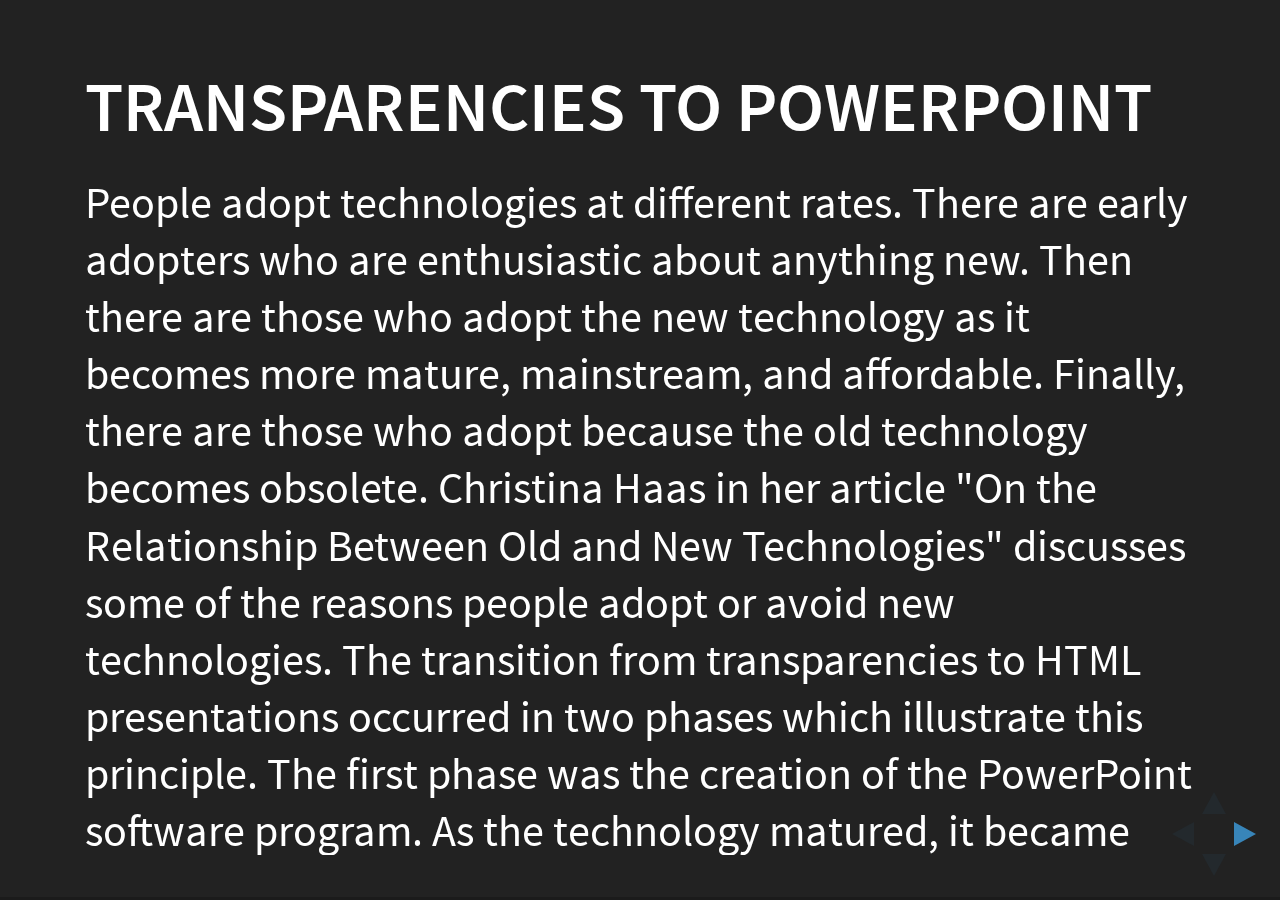
==== index.html @ 40921d2a "added images" ====
<!doctype html>
<html lang="en">

	<head>
		<meta charset="utf-8">

		<title>reveal.js – The HTML Presentation Framework</title>

		<meta name="description" content="A framework for easily creating beautiful presentations using HTML">
		<meta name="author" content="Hakim El Hattab">

		<meta name="apple-mobile-web-app-capable" content="yes">
		<meta name="apple-mobile-web-app-status-bar-style" content="black-translucent">

		<meta name="viewport" content="width=device-width, initial-scale=1.0, maximum-scale=1.0, user-scalable=no, minimal-ui">

		<link rel="stylesheet" href="css/reveal.css">
		<link rel="stylesheet" href="css/theme/black.css" id="theme">

		<!-- Code syntax highlighting -->
		<link rel="stylesheet" href="lib/css/zenburn.css">

		<!-- Printing and PDF exports -->
		<script>
			var link = document.createElement( 'link' );
			link.rel = 'stylesheet';
			link.type = 'text/css';
			link.href = window.location.search.match( /print-pdf/gi ) ? 'css/print/pdf.css' : 'css/print/paper.css';
			document.getElementsByTagName( 'head' )[0].appendChild( link );
		</script>

		<!--[if lt IE 9]>
		<script src="lib/js/html5shiv.js"></script>
		<![endif]-->
	</head>

	<body>

		<div class="reveal">

			<!-- Any section element inside of this container is displayed as a slide -->
			<div class="slides">
				<!-- <section>
					<h1>Reveal.js</h1>
					<h3>The HTML Presentation Framework</h3>
					<p>
						<small>Created by <a href="http://hakim.se">Hakim El Hattab</a> / <a href="http://twitter.com/hakimel">@hakimel</a></small>
					</p>
				</section> -->

				<section>
					<h2>Transparencies to PowerPoint</h2>
					
						<p>People adopt technologies at different rates. There are early adopters who are enthusiastic about anything new. Then there are those who adopt the new technology as it becomes more mature, mainstream, and affordable. Finally, there are those who adopt because the old technology becomes obsolete. Christina Haas in her article "On the Relationship Between Old and New Technologies" discusses some of the reasons people adopt or avoid new technologies. The transition from transparencies to HTML presentations occurred in two phases which illustrate this principle. The first phase was the creation of the PowerPoint software program. As the technology matured, it became possible to project slides directly from  a computer using PowerPoint. There have been arguments both for and against using direct projection of slides from a computer using PowerPoint. The second phase of the transition was the develpment of frameworks for creating presentations using HTML. Again, there are arguments both for and against using PowerPoint instead of HTML. This presentation will describe the two phases and address how maturity of technology  influenced how technology was created and adopted.</p>
				
				</section>
				<section>
					<h2>Maturity of Technology</h2>
					
					<p>Christina Haas’ view of transition of technology from old to new stresses that it is not a direct replacement. One of the reasons for this is that people adopt new technologies at different rates. Maturity of the technology is part of the reason for this. Two curves illustrate this point – the S-curve illustrates maturation of technology and the adoption bell curve represents when different groups of people adopt technology.  The two curves could be superimposed to illustrate that most people adopt the technology when it is more mature.</p>

					<p>Rajesh Kumar provides another definition of mature technology that relates maturity to how transparent it is. To him, transparency means that we use it without thinking about the how and why of its working. One example he uses is that of radio communication. During the 1890’s this was novel and astonishing. Today, we use it in cell phones, GPS, remote control (of TV’s and cars), and WiFi. The University’s wireless internet access would not exist without it, yet we don’t often think about the basis for why these work. As the technology becomes even more mature, we don’t even think of it as technology anymore – books and other printed media for example. Usability is an essential contributor to this type of transparency. If a technology is so difficult to use that only a few individuals within a select group are using it, it is not transparent and is still in the early stages of development.</p>
				</section>
				
				<!-- Example of nested vertical slides -->
				<section>
						<h2>Early Presentations</h2>
						<img src="assets\img\projector.jpg" alt="overhead projector" />
						<img src="assets\img\carousel.jpg" alt="slide carousel" />
						<p>In the 1870's, Jules Duboscq developed the overhead projector, then called a viewgraph (image on the left) (9). David E. Hansen patented the 35mm slide carousel in May of 1965 (image on the right)(3). Prior to PowerPoint, these were the instruments people used to show information in presentations. Overhead projectors use clear plastic transparencies as the media that contained the information. These are the size of an 8X10 inch piece of paper. The carousels used 35mm slides. Making these media for presentations was a tedious, costly, and time-consuming process. The process required giving a sketch to a secretary, the secretary typing it, photocopying it, and finally giving it to the presenters for modifications, corrections, and comments.  This continued until the presenters were satisfied or until they actually had to give the presentation (6).</p>	
					</section>
					<section>
						<p>At this time, presenters had little control over their presentations. To work around this problem, Robert Gaskins created a system that the presenters could use to make their own transparencies. His description of the system captures the exigence for a system to make overheads:</p>
							<p><blockquote cite=Robert Gaskins, Sweating Bullets: Notes About Inventing PowerPoint, April 2012>This system was so cumbersome to use that it almost amounted to an unplanned laboratory experiment in how painful you could make a presentation system and still have the lab animals clamor to use it.</blockquote></p>
					</section>
				<section>
					<h2>The Beginnings of PowerPoint</h2>
					<img src="\assets\img\PowerPoint_1.jpg" alt="FirstGetInfo" />
					<p>The early history of PowerPoint illustrates the importance of a supporting technology's maturity in development of new technology. Robert Gaskins wrote his first concept of PowerPoint in 1984 (6). He and his team never envisioned PowerPoint replacing transparencies and 35mm slides. Rather, they designed PowerPoint to fulfill the desire on the part of the presenters to make their own slides, notes, and handouts. Gaskins observed in a worldwide tour that the style of presentations was universal. Based on this observation, he counted the slides with a particular design and used this information to design the slide templates that are available in PowerPoint. The first version of PowerPoint was for the Macintosh because its graphical interface was much more mature than Windows (1). The first Get Info box from PowerPoint on a Macintosh is shown shown at the top of this slide. 				
					This version of PowerPoint took full advantage of all that the computer and its accessories offered. By today's standards, they did not offer much, but being able to design and create their own presentations was still a tremendous advantage to presenters. The technology for projecting directly from a computer to a screen did not exist yet, so the output from PowerPoint was shaped by the technology that was available. Only black and white (or green) monitors and printers were available, so PowerPoint 1.0 produced black and white slides that could be printed on black and white printers. The second version of PowerPoint offered color because monitors were now capable of it. This gave presenters the option to make color 35mm slides. The third version of PowerPoint was capable of video content, and the presentation could now be projected using laptops and video projectors.
					</p>
				</section>
				<section>
				<img src="assets\img\ppx.jpg" alt="PowerPoint_splash_screen" height="300" width="650" />
					<h2>Different Rates of Adoption</h2>
					<p>Even when technology to project directly from PowerPoint existed, not everyone adopted it with wholehearted enthusiasm. Cost was probably one reason for this. Now, laptops and PowerPoint are inexpensive enough that nearly everyone can afford them, but at the time the technology became available, much of the hardware and software required was still too expensive for individual use. Also, the money required to install video projectors in every conference room may have been prohibitive for some institutions. Another fact contributing to the slow adoption by some users was that it was  not necessary to have PowerPoint to make overheads for presentations. Laser printers, inkjet printers, word processors, and drawing programs were becoming more affordable and would allow most people to make the overhead transparencies that they needed for presentations. These presentations obviously did not have the fancy animations and layouts that PowerPoint provided, and they did not have the handouts and other parts of a presentation in the same software package, but they were functional. There are certainly advantages to PowerPoint. Having all the slides correctly ordered in PowerPoint on a laptop is one because transparencies can be easily lost or mixed up in use and transport. However, from a teacher/student standpoint, transparencies have their advantages. For one, they slow the presentation which could be an advantage to students. It is also possible to write on and erase a transparency so they can be reused and written on in real time. This can be an advantage if the screen blocks the whiteboard.  
					</p>
				</section>
			
				<section>
					<h2>Some Criticism</h2>
					<p>Now that PowerPoint is deeply ingrained in our culture, there has been some criticism of its use. Some of these criticisms have been put forward by Edward Tufte. He discusses how PowerPoint limits the amount of data that can be included on a PowerPoint slide. He believes this limits a user’s ability to do rigorous analysis and give intelligent technical presentations (12).
					</p>
				</section>

			
				<section>
					<h2>In Defense of PowerPoint</h2>
					<p>The Neilsen/Norman group wrote an excellent essay refuting Tufte's points (8). They do not believe that PowerPoint is to blame. Rather, the speaking and design skills of the presenter are weak. Tufte would argue that this is a result of the limitations inherent in the slide templates, and there may be truth to this statement. However, the design of the templates was based on presentations Robert Gaskins observed in his international tour. He took this tour at a time before PowerPoint, and given the amount of effort involved in creating these slides, the presenters would probably not have used such layouts if they were not effective. Perhaps those who have information should put more consideration into whether the best means to convey it is in a presentation or in a written report.</p>
				</section>
				<section>
					<h1>Alternatives to PowerPoint</h1>
					<p>Technology has matured and become less expensive, and few conference rooms continue to have overhead projectors, so PowerPoint or a PowerPoint alternative is now almost essential.</p>
				</section>

				<section>
					<h2>Free Offline Alternatives</h2>
					<p>People seek alternatives to PowerPoint for a variety of reasons. Seeking alternatives can be related to cost, a need for online collaboration, or just a desire not to contribute to the Microsoft monopoly. For reasons of cost and a desire not to use Microsoft products, there are offline alternatives - Impress in the LibreOffice suite is one (9). Impress in Apache's OpenOffice is another. These two are based on the same source code, but LibreOffice forked from OpenOffice. LibreOffice is getting more developer attention, so it has more new features. However, OpenOffice has better compatibility with Microsoft's products. These options have the advantage that they are free, and they offer many of the same features as PowerPoint.</p>
				</section>
				
				<section>
					<h2>HTML frameworks</h2>
					<p></p>
				</section>
		
				<section>
					<h2>References</h2>
		<ol>
		<li>http://archive.computerhistory.org/resources/access/text/2012/06/102745695-01-acc.pdf -BEGINNINGS OF POWERPOINT, A Personal Technical Story – Written by Dennis Austin
		<li>http://code.tutsplus.com/tutorials/how-to-create-presentation-slides-with-html-and-css--net-19870 Retrieved 2015-10-23.
		<li>"Combined slide projector and slide tray". Google.com/patents. Wikipedia retrieved 2014-02-07.</li>
		<li>http://www.design-is-fine.org/post/51584292886/hans-gugelot-kodak-diaprojektor-carousel-slide Retrieved 2015-10-23.</li>
		<li>http://www.faughnan.com/slides/readme.html Retrieved 2015-10-23.</li>
		<li>Gaskins, Robert. Sweating Bullets: Notes About Inventing PowerPoint, April 2012.</li>
		<li>https://getbootstrap.com/examples/jumbotron/ Retrieved 2015-10-23</li>
		<li>http://www.jnd.org/dn.mss/in_defense_of_powerp.html Retrieved 2015-10-23.</li>
		<li>https://www.libreoffice.org/</li>
		<li>"Overhead Projectors". National Museum of American History. Wikipedia retrieved 2015-01-07</li>
		<li>http://porterelectronics.com/3m-overhead-projector-9100-model/?gclid=CLKfmoro3MgCFRApaQodPUoKjQ Retrieved 2015-10-23.</li>
		<li>http://techcrunch.com/2015/02/04/bunkr-is-now-the-definitive-modern-presentation-tool-for-the-web/#.787op9:KtHW Retrieved 2015-10-25.</li>
		<li>Tufte, Edward R. The Cognitive Style of PowerPoint: Pitching Out Corrupts Within, November 2011. (Second printing, first was in 2006)</li>
		</ol>
				</section>
				


			</div>

		</div>

		<script src="lib/js/head.min.js"></script>
		<script src="js/reveal.js"></script>

		<script>

			// Full list of configuration options available at:
			// https://github.com/hakimel/reveal.js#configuration
			Reveal.initialize({
				controls: true,
				progress: true,
				history: true,
				center: true,

				transition: 'slide', // none/fade/slide/convex/concave/zoom

				// Optional reveal.js plugins
				dependencies: [
					{ src: 'lib/js/classList.js', condition: function() { return !document.body.classList; } },
					{ src: 'plugin/markdown/marked.js', condition: function() { return !!document.querySelector( '[data-markdown]' ); } },
					{ src: 'plugin/markdown/markdown.js', condition: function() { return !!document.querySelector( '[data-markdown]' ); } },
					{ src: 'plugin/highlight/highlight.js', async: true, callback: function() { hljs.initHighlightingOnLoad(); } },
					{ src: 'plugin/zoom-js/zoom.js', async: true },
					{ src: 'plugin/notes/notes.js', async: true }
				]
			});

		</script>

	</body>
</html>
---- css/reveal.css ----
/*!
 * reveal.js
 * http://lab.hakim.se/reveal-js
 * MIT licensed
 *
 * Copyright (C) 2015 Hakim El Hattab, http://hakim.se
 */
/*********************************************
 * RESET STYLES
 *********************************************/
html, body, .reveal div, .reveal span, .reveal applet, .reveal object, .reveal iframe,
.reveal h1, .reveal h2, .reveal h3, .reveal h4, .reveal h5, .reveal h6, .reveal p, .reveal blockquote, .reveal pre,
.reveal a, .reveal abbr, .reveal acronym, .reveal address, .reveal big, .reveal cite, .reveal code,
.reveal del, .reveal dfn, .reveal em, .reveal img, .reveal ins, .reveal kbd, .reveal q, .reveal s, .reveal samp,
.reveal small, .reveal strike, .reveal strong, .reveal sub, .reveal sup, .reveal tt, .reveal var,
.reveal b, .reveal u, .reveal center,
.reveal dl, .reveal dt, .reveal dd, .reveal ol, .reveal ul, .reveal li,
.reveal fieldset, .reveal form, .reveal label, .reveal legend,
.reveal table, .reveal caption, .reveal tbody, .reveal tfoot, .reveal thead, .reveal tr, .reveal th, .reveal td,
.reveal article, .reveal aside, .reveal canvas, .reveal details, .reveal embed,
.reveal figure, .reveal figcaption, .reveal footer, .reveal header, .reveal hgroup,
.reveal menu, .reveal nav, .reveal output, .reveal ruby, .reveal section, .reveal summary,
.reveal time, .reveal mark, .reveal audio, video {
  margin: 0;
  padding: 0;
  border: 0;
  font-size: 100%;
  font: inherit;
  vertical-align: baseline; }

.reveal article, .reveal aside, .reveal details, .reveal figcaption, .reveal figure,
.reveal footer, .reveal header, .reveal hgroup, .reveal menu, .reveal nav, .reveal section {
  display: block; }

/*********************************************
 * GLOBAL STYLES
 *********************************************/
html,
body {
  width: 100%;
  height: 100%;
  overflow: scroll; }

body {
  position: relative;
  line-height: 1.0;
  background-color: #fff;
  color: #000; }

html:-webkit-full-screen-ancestor {
  background-color: inherit; }

html:-moz-full-screen-ancestor {
  background-color: inherit; }
  
.entry-content ol li {list-style-position:inside;}

/*********************************************
 * VIEW FRAGMENTS
 *********************************************/
.reveal .slides section .fragment {
  opacity: 0;
  visibility: hidden;
  -webkit-transition: all 0.2s ease;
          transition: all 0.2s ease; }
  .reveal .slides section .fragment.visible {
    opacity: 1;
    visibility: visible; }

.reveal .slides section .fragment.grow {
  opacity: 1;
  visibility: visible; }
  .reveal .slides section .fragment.grow.visible {
    -webkit-transform: scale(1.3);
        -ms-transform: scale(1.3);
            transform: scale(1.3); }

.reveal .slides section .fragment.shrink {
  opacity: 1;
  visibility: visible; }
  .reveal .slides section .fragment.shrink.visible {
    -webkit-transform: scale(0.7);
        -ms-transform: scale(0.7);
            transform: scale(0.7); }

.reveal .slides section .fragment.zoom-in {
  -webkit-transform: scale(0.1);
      -ms-transform: scale(0.1);
          transform: scale(0.1); }
  .reveal .slides section .fragment.zoom-in.visible {
    -webkit-transform: none;
        -ms-transform: none;
            transform: none; }

.reveal .slides section .fragment.fade-out {
  opacity: 1;
  visibility: visible; }
  .reveal .slides section .fragment.fade-out.visible {
    opacity: 0;
    visibility: hidden; }

.reveal .slides section .fragment.semi-fade-out {
  opacity: 1;
  visibility: visible; }
  .reveal .slides section .fragment.semi-fade-out.visible {
    opacity: 0.5;
    visibility: visible; }

.reveal .slides section .fragment.strike {
  opacity: 1;
  visibility: visible; }
  .reveal .slides section .fragment.strike.visible {
    text-decoration: line-through; }

.reveal .slides section .fragment.current-visible {
  opacity: 0;
  visibility: hidden; }
  .reveal .slides section .fragment.current-visible.current-fragment {
    opacity: 1;
    visibility: visible; }

.reveal .slides section .fragment.highlight-red,
.reveal .slides section .fragment.highlight-current-red,
.reveal .slides section .fragment.highlight-green,
.reveal .slides section .fragment.highlight-current-green,
.reveal .slides section .fragment.highlight-blue,
.reveal .slides section .fragment.highlight-current-blue {
  opacity: 1;
  visibility: visible; }

.reveal .slides section .fragment.highlight-red.visible {
  color: #ff2c2d; }

.reveal .slides section .fragment.highlight-green.visible {
  color: #17ff2e; }

.reveal .slides section .fragment.highlight-blue.visible {
  color: #1b91ff; }

.reveal .slides section .fragment.highlight-current-red.current-fragment {
  color: #ff2c2d; }

.reveal .slides section .fragment.highlight-current-green.current-fragment {
  color: #17ff2e; }

.reveal .slides section .fragment.highlight-current-blue.current-fragment {
  color: #1b91ff; }

/*********************************************
 * DEFAULT ELEMENT STYLES
 *********************************************/
/* Fixes issue in Chrome where italic fonts did not appear when printing to PDF */
.reveal:after {
  content: '';
  font-style: italic; }

.reveal iframe {
  z-index: 1; }

/** Prevents layering issues in certain browser/transition combinations */
.reveal a {
  position: relative; }

.reveal .stretch {
  max-width: none;
  max-height: none; }

.reveal pre.stretch code {
  height: 100%;
  max-height: 100%;
  box-sizing: border-box; }

/*********************************************
 * CONTROLS
 *********************************************/
.reveal .controls {
  display: none;
  position: fixed;
  width: 110px;
  height: 110px;
  z-index: 30;
  right: 10px;
  bottom: 10px;
  -webkit-user-select: none; }

.reveal .controls button {
  padding: 0;
  position: absolute;
  opacity: 0.05;
  width: 0;
  height: 0;
  background-color: transparent;
  border: 12px solid transparent;
  -webkit-transform: scale(0.9999);
      -ms-transform: scale(0.9999);
          transform: scale(0.9999);
  -webkit-transition: all 0.2s ease;
          transition: all 0.2s ease;
  -webkit-appearance: none;
  -webkit-tap-highlight-color: transparent; }

.reveal .controls .enabled {
  opacity: 0.7;
  cursor: pointer; }

.reveal .controls .enabled:active {
  margin-top: 1px; }

.reveal .controls .navigate-left {
  top: 42px;
  border-right-width: 22px;
  border-right-color: #000; }

.reveal .controls .navigate-left.fragmented {
  opacity: 0.3; }

.reveal .controls .navigate-right {
  left: 74px;
  top: 42px;
  border-left-width: 22px;
  border-left-color: #000; }

.reveal .controls .navigate-right.fragmented {
  opacity: 0.3; }

.reveal .controls .navigate-up {
  left: 42px;
  border-bottom-width: 22px;
  border-bottom-color: #000; }

.reveal .controls .navigate-up.fragmented {
  opacity: 0.3; }

.reveal .controls .navigate-down {
  left: 42px;
  top: 74px;
  border-top-width: 22px;
  border-top-color: #000; }

.reveal .controls .navigate-down.fragmented {
  opacity: 0.3; }

/*********************************************
 * PROGRESS BAR
 *********************************************/
.reveal .progress {
  position: fixed;
  display: none;
  height: 3px;
  width: 100%;
  bottom: 0;
  left: 0;
  z-index: 10;
  background-color: rgba(0, 0, 0, 0.2); }

.reveal .progress:after {
  content: '';
  display: block;
  position: absolute;
  height: 20px;
  width: 100%;
  top: -20px; }

.reveal .progress span {
  display: block;
  height: 100%;
  width: 0px;
  background-color: #000;
  -webkit-transition: width 800ms cubic-bezier(0.26, 0.86, 0.44, 0.985);
          transition: width 800ms cubic-bezier(0.26, 0.86, 0.44, 0.985); }

/*********************************************
 * SLIDE NUMBER
 *********************************************/
.reveal .slide-number {
  position: fixed;
  display: block;
  right: 8px;
  bottom: 8px;
  z-index: 31;
  font-family: Helvetica, sans-serif;
  font-size: 12px;
  line-height: 1;
  color: #fff;
  background-color: rgba(0, 0, 0, 0.4);
  padding: 5px; }

.reveal .slide-number-delimiter {
  margin: 0 3px; }

/*********************************************
 * SLIDES
 *********************************************/
.reveal {
  position: relative;
  width: 100%;
  height: 100%;
  overflow: scroll;
  -ms-touch-action: none;
      touch-action: none; }

.reveal .slides {
  position: absolute;
  width: 100%;
  height: 100%;
  top: 0;
  right: 0;
  bottom: 0;
  left: 0;
  margin: auto;
  overflow: scroll;
  z-index: 1;
  text-align: left;
  -webkit-perspective: 300px;
          perspective: 300px;
  -webkit-perspective-origin: 50% 40%;
          perspective-origin: 50% 40%; }

.reveal .slides > section {
  -ms-perspective: 300px; }

.reveal .slides > section,
.reveal .slides > section > section {
  display: none;
  position: absolute;
  width: 100%;
  padding: 20px 0px;
  z-index: 10;
  -webkit-transform-style: preserve-3d;
          transform-style: preserve-3d;
  -webkit-transition: -webkit-transform-origin 800ms cubic-bezier(0.26, 0.86, 0.44, 0.985), -webkit-transform 800ms cubic-bezier(0.26, 0.86, 0.44, 0.985), visibility 800ms cubic-bezier(0.26, 0.86, 0.44, 0.985), opacity 800ms cubic-bezier(0.26, 0.86, 0.44, 0.985);
          transition: -ms-transform-origin 800ms cubic-bezier(0.26, 0.86, 0.44, 0.985), transform 800ms cubic-bezier(0.26, 0.86, 0.44, 0.985), visibility 800ms cubic-bezier(0.26, 0.86, 0.44, 0.985), opacity 800ms cubic-bezier(0.26, 0.86, 0.44, 0.985);
          transition: transform-origin 800ms cubic-bezier(0.26, 0.86, 0.44, 0.985), transform 800ms cubic-bezier(0.26, 0.86, 0.44, 0.985), visibility 800ms cubic-bezier(0.26, 0.86, 0.44, 0.985), opacity 800ms cubic-bezier(0.26, 0.86, 0.44, 0.985); }

/* Global transition speed settings */
.reveal[data-transition-speed="fast"] .slides section {
  -webkit-transition-duration: 400ms;
          transition-duration: 400ms; }

.reveal[data-transition-speed="slow"] .slides section {
  -webkit-transition-duration: 1200ms;
          transition-duration: 1200ms; }

/* Slide-specific transition speed overrides */
.reveal .slides section[data-transition-speed="fast"] {
  -webkit-transition-duration: 400ms;
          transition-duration: 400ms; }

.reveal .slides section[data-transition-speed="slow"] {
  -webkit-transition-duration: 1200ms;
          transition-duration: 1200ms; }

.reveal .slides > section.stack {
  padding-top: 0;
  padding-bottom: 0; }

.reveal .slides > section.present,
.reveal .slides > section > section.present {
  display: block;
  z-index: 11;
  opacity: 1; }

.reveal.center,
.reveal.center .slides,
.reveal.center .slides section {
  min-height: 0 !important; }

/* Don't allow interaction with invisible slides */
.reveal .slides > section.future,
.reveal .slides > section > section.future,
.reveal .slides > section.past,
.reveal .slides > section > section.past {
  pointer-events: none; }

.reveal.overview .slides > section,
.reveal.overview .slides > section > section {
  pointer-events: auto; }

.reveal .slides > section.past,
.reveal .slides > section.future,
.reveal .slides > section > section.past,
.reveal .slides > section > section.future {
  opacity: 0; }

/*********************************************
 * Mixins for readability of transitions
 *********************************************/
/*********************************************
 * SLIDE TRANSITION
 * Aliased 'linear' for backwards compatibility
 *********************************************/
.reveal.slide section {
  -webkit-backface-visibility: hidden;
          backface-visibility: hidden; }

.reveal .slides > section[data-transition=slide].past,
.reveal .slides > section[data-transition~=slide-out].past,
.reveal.slide .slides > section:not([data-transition]).past {
  -webkit-transform: translate(-150%, 0);
      -ms-transform: translate(-150%, 0);
          transform: translate(-150%, 0); }

.reveal .slides > section[data-transition=slide].future,
.reveal .slides > section[data-transition~=slide-in].future,
.reveal.slide .slides > section:not([data-transition]).future {
  -webkit-transform: translate(150%, 0);
      -ms-transform: translate(150%, 0);
          transform: translate(150%, 0); }

.reveal .slides > section > section[data-transition=slide].past,
.reveal .slides > section > section[data-transition~=slide-out].past,
.reveal.slide .slides > section > section:not([data-transition]).past {
  -webkit-transform: translate(0, -150%);
      -ms-transform: translate(0, -150%);
          transform: translate(0, -150%); }

.reveal .slides > section > section[data-transition=slide].future,
.reveal .slides > section > section[data-transition~=slide-in].future,
.reveal.slide .slides > section > section:not([data-transition]).future {
  -webkit-transform: translate(0, 150%);
      -ms-transform: translate(0, 150%);
          transform: translate(0, 150%); }

.reveal.linear section {
  -webkit-backface-visibility: hidden;
          backface-visibility: hidden; }

.reveal .slides > section[data-transition=linear].past,
.reveal .slides > section[data-transition~=linear-out].past,
.reveal.linear .slides > section:not([data-transition]).past {
  -webkit-transform: translate(-150%, 0);
      -ms-transform: translate(-150%, 0);
          transform: translate(-150%, 0); }

.reveal .slides > section[data-transition=linear].future,
.reveal .slides > section[data-transition~=linear-in].future,
.reveal.linear .slides > section:not([data-transition]).future {
  -webkit-transform: translate(150%, 0);
      -ms-transform: translate(150%, 0);
          transform: translate(150%, 0); }

.reveal .slides > section > section[data-transition=linear].past,
.reveal .slides > section > section[data-transition~=linear-out].past,
.reveal.linear .slides > section > section:not([data-transition]).past {
  -webkit-transform: translate(0, -150%);
      -ms-transform: translate(0, -150%);
          transform: translate(0, -150%); }

.reveal .slides > section > section[data-transition=linear].future,
.reveal .slides > section > section[data-transition~=linear-in].future,
.reveal.linear .slides > section > section:not([data-transition]).future {
  -webkit-transform: translate(0, 150%);
      -ms-transform: translate(0, 150%);
          transform: translate(0, 150%); }

/*********************************************
 * CONVEX TRANSITION
 * Aliased 'default' for backwards compatibility
 *********************************************/
.reveal .slides > section[data-transition=default].past,
.reveal .slides > section[data-transition~=default-out].past,
.reveal.default .slides > section:not([data-transition]).past {
  -webkit-transform: translate3d(-100%, 0, 0) rotateY(-90deg) translate3d(-100%, 0, 0);
          transform: translate3d(-100%, 0, 0) rotateY(-90deg) translate3d(-100%, 0, 0); }

.reveal .slides > section[data-transition=default].future,
.reveal .slides > section[data-transition~=default-in].future,
.reveal.default .slides > section:not([data-transition]).future {
  -webkit-transform: translate3d(100%, 0, 0) rotateY(90deg) translate3d(100%, 0, 0);
          transform: translate3d(100%, 0, 0) rotateY(90deg) translate3d(100%, 0, 0); }

.reveal .slides > section > section[data-transition=default].past,
.reveal .slides > section > section[data-transition~=default-out].past,
.reveal.default .slides > section > section:not([data-transition]).past {
  -webkit-transform: translate3d(0, -300px, 0) rotateX(70deg) translate3d(0, -300px, 0);
          transform: translate3d(0, -300px, 0) rotateX(70deg) translate3d(0, -300px, 0); }

.reveal .slides > section > section[data-transition=default].future,
.reveal .slides > section > section[data-transition~=default-in].future,
.reveal.default .slides > section > section:not([data-transition]).future {
  -webkit-transform: translate3d(0, 300px, 0) rotateX(-70deg) translate3d(0, 300px, 0);
          transform: translate3d(0, 300px, 0) rotateX(-70deg) translate3d(0, 300px, 0); }

.reveal .slides > section[data-transition=convex].past,
.reveal .slides > section[data-transition~=convex-out].past,
.reveal.convex .slides > section:not([data-transition]).past {
  -webkit-transform: translate3d(-100%, 0, 0) rotateY(-90deg) translate3d(-100%, 0, 0);
          transform: translate3d(-100%, 0, 0) rotateY(-90deg) translate3d(-100%, 0, 0); }

.reveal .slides > section[data-transition=convex].future,
.reveal .slides > section[data-transition~=convex-in].future,
.reveal.convex .slides > section:not([data-transition]).future {
  -webkit-transform: translate3d(100%, 0, 0) rotateY(90deg) translate3d(100%, 0, 0);
          transform: translate3d(100%, 0, 0) rotateY(90deg) translate3d(100%, 0, 0); }

.reveal .slides > section > section[data-transition=convex].past,
.reveal .slides > section > section[data-transition~=convex-out].past,
.reveal.convex .slides > section > section:not([data-transition]).past {
  -webkit-transform: translate3d(0, -300px, 0) rotateX(70deg) translate3d(0, -300px, 0);
          transform: translate3d(0, -300px, 0) rotateX(70deg) translate3d(0, -300px, 0); }

.reveal .slides > section > section[data-transition=convex].future,
.reveal .slides > section > section[data-transition~=convex-in].future,
.reveal.convex .slides > section > section:not([data-transition]).future {
  -webkit-transform: translate3d(0, 300px, 0) rotateX(-70deg) translate3d(0, 300px, 0);
          transform: translate3d(0, 300px, 0) rotateX(-70deg) translate3d(0, 300px, 0); }

/*********************************************
 * CONCAVE TRANSITION
 *********************************************/
.reveal .slides > section[data-transition=concave].past,
.reveal .slides > section[data-transition~=concave-out].past,
.reveal.concave .slides > section:not([data-transition]).past {
  -webkit-transform: translate3d(-100%, 0, 0) rotateY(90deg) translate3d(-100%, 0, 0);
          transform: translate3d(-100%, 0, 0) rotateY(90deg) translate3d(-100%, 0, 0); }

.reveal .slides > section[data-transition=concave].future,
.reveal .slides > section[data-transition~=concave-in].future,
.reveal.concave .slides > section:not([data-transition]).future {
  -webkit-transform: translate3d(100%, 0, 0) rotateY(-90deg) translate3d(100%, 0, 0);
          transform: translate3d(100%, 0, 0) rotateY(-90deg) translate3d(100%, 0, 0); }

.reveal .slides > section > section[data-transition=concave].past,
.reveal .slides > section > section[data-transition~=concave-out].past,
.reveal.concave .slides > section > section:not([data-transition]).past {
  -webkit-transform: translate3d(0, -80%, 0) rotateX(-70deg) translate3d(0, -80%, 0);
          transform: translate3d(0, -80%, 0) rotateX(-70deg) translate3d(0, -80%, 0); }

.reveal .slides > section > section[data-transition=concave].future,
.reveal .slides > section > section[data-transition~=concave-in].future,
.reveal.concave .slides > section > section:not([data-transition]).future {
  -webkit-transform: translate3d(0, 80%, 0) rotateX(70deg) translate3d(0, 80%, 0);
          transform: translate3d(0, 80%, 0) rotateX(70deg) translate3d(0, 80%, 0); }

/*********************************************
 * ZOOM TRANSITION
 *********************************************/
.reveal .slides section[data-transition=zoom],
.reveal.zoom .slides section:not([data-transition]) {
  -webkit-transition-timing-function: ease;
          transition-timing-function: ease; }

.reveal .slides > section[data-transition=zoom].past,
.reveal .slides > section[data-transition~=zoom-out].past,
.reveal.zoom .slides > section:not([data-transition]).past {
  visibility: hidden;
  -webkit-transform: scale(16);
      -ms-transform: scale(16);
          transform: scale(16); }

.reveal .slides > section[data-transition=zoom].future,
.reveal .slides > section[data-transition~=zoom-in].future,
.reveal.zoom .slides > section:not([data-transition]).future {
  visibility: hidden;
  -webkit-transform: scale(0.2);
      -ms-transform: scale(0.2);
          transform: scale(0.2); }

.reveal .slides > section > section[data-transition=zoom].past,
.reveal .slides > section > section[data-transition~=zoom-out].past,
.reveal.zoom .slides > section > section:not([data-transition]).past {
  -webkit-transform: translate(0, -150%);
      -ms-transform: translate(0, -150%);
          transform: translate(0, -150%); }

.reveal .slides > section > section[data-transition=zoom].future,
.reveal .slides > section > section[data-transition~=zoom-in].future,
.reveal.zoom .slides > section > section:not([data-transition]).future {
  -webkit-transform: translate(0, 150%);
      -ms-transform: translate(0, 150%);
          transform: translate(0, 150%); }

/*********************************************
 * CUBE TRANSITION
 *********************************************/
.reveal.cube .slides {
  -webkit-perspective: 1300px;
          perspective: 1300px; }

.reveal.cube .slides section {
  padding: 30px;
  min-height: 700px;
  -webkit-backface-visibility: hidden;
          backface-visibility: hidden;
  box-sizing: border-box; }

.reveal.center.cube .slides section {
  min-height: 0; }

.reveal.cube .slides section:not(.stack):before {
  content: '';
  position: absolute;
  display: block;
  width: 100%;
  height: 100%;
  left: 0;
  top: 0;
  background: rgba(0, 0, 0, 0.1);
  border-radius: 4px;
  -webkit-transform: translateZ(-20px);
          transform: translateZ(-20px); }

.reveal.cube .slides section:not(.stack):after {
  content: '';
  position: absolute;
  display: block;
  width: 90%;
  height: 30px;
  left: 5%;
  bottom: 0;
  background: none;
  z-index: 1;
  border-radius: 4px;
  box-shadow: 0px 95px 25px rgba(0, 0, 0, 0.2);
  -webkit-transform: translateZ(-90px) rotateX(65deg);
          transform: translateZ(-90px) rotateX(65deg); }

.reveal.cube .slides > section.stack {
  padding: 0;
  background: none; }

.reveal.cube .slides > section.past {
  -webkit-transform-origin: 100% 0%;
      -ms-transform-origin: 100% 0%;
          transform-origin: 100% 0%;
  -webkit-transform: translate3d(-100%, 0, 0) rotateY(-90deg);
          transform: translate3d(-100%, 0, 0) rotateY(-90deg); }

.reveal.cube .slides > section.future {
  -webkit-transform-origin: 0% 0%;
      -ms-transform-origin: 0% 0%;
          transform-origin: 0% 0%;
  -webkit-transform: translate3d(100%, 0, 0) rotateY(90deg);
          transform: translate3d(100%, 0, 0) rotateY(90deg); }

.reveal.cube .slides > section > section.past {
  -webkit-transform-origin: 0% 100%;
      -ms-transform-origin: 0% 100%;
          transform-origin: 0% 100%;
  -webkit-transform: translate3d(0, -100%, 0) rotateX(90deg);
          transform: translate3d(0, -100%, 0) rotateX(90deg); }

.reveal.cube .slides > section > section.future {
  -webkit-transform-origin: 0% 0%;
      -ms-transform-origin: 0% 0%;
          transform-origin: 0% 0%;
  -webkit-transform: translate3d(0, 100%, 0) rotateX(-90deg);
          transform: translate3d(0, 100%, 0) rotateX(-90deg); }

/*********************************************
 * PAGE TRANSITION
 *********************************************/
.reveal.page .slides {
  -webkit-perspective-origin: 0% 50%;
          perspective-origin: 0% 50%;
  -webkit-perspective: 3000px;
          perspective: 3000px; }

.reveal.page .slides section {
  padding: 30px;
  min-height: 700px;
  box-sizing: border-box; }

.reveal.page .slides section.past {
  z-index: 12; }

.reveal.page .slides section:not(.stack):before {
  content: '';
  position: absolute;
  display: block;
  width: 100%;
  height: 100%;
  left: 0;
  top: 0;
  background: rgba(0, 0, 0, 0.1);
  -webkit-transform: translateZ(-20px);
          transform: translateZ(-20px); }

.reveal.page .slides section:not(.stack):after {
  content: '';
  position: absolute;
  display: block;
  width: 90%;
  height: 30px;
  left: 5%;
  bottom: 0;
  background: none;
  z-index: 1;
  border-radius: 4px;
  box-shadow: 0px 95px 25px rgba(0, 0, 0, 0.2);
  -webkit-transform: translateZ(-90px) rotateX(65deg); }

.reveal.page .slides > section.stack {
  padding: 0;
  background: none; }

.reveal.page .slides > section.past {
  -webkit-transform-origin: 0% 0%;
      -ms-transform-origin: 0% 0%;
          transform-origin: 0% 0%;
  -webkit-transform: translate3d(-40%, 0, 0) rotateY(-80deg);
          transform: translate3d(-40%, 0, 0) rotateY(-80deg); }

.reveal.page .slides > section.future {
  -webkit-transform-origin: 100% 0%;
      -ms-transform-origin: 100% 0%;
          transform-origin: 100% 0%;
  -webkit-transform: translate3d(0, 0, 0);
          transform: translate3d(0, 0, 0); }

.reveal.page .slides > section > section.past {
  -webkit-transform-origin: 0% 0%;
      -ms-transform-origin: 0% 0%;
          transform-origin: 0% 0%;
  -webkit-transform: translate3d(0, -40%, 0) rotateX(80deg);
          transform: translate3d(0, -40%, 0) rotateX(80deg); }

.reveal.page .slides > section > section.future {
  -webkit-transform-origin: 0% 100%;
      -ms-transform-origin: 0% 100%;
          transform-origin: 0% 100%;
  -webkit-transform: translate3d(0, 0, 0);
          transform: translate3d(0, 0, 0); }

/*********************************************
 * FADE TRANSITION
 *********************************************/
.reveal .slides section[data-transition=fade],
.reveal.fade .slides section:not([data-transition]),
.reveal.fade .slides > section > section:not([data-transition]) {
  -webkit-transform: none;
      -ms-transform: none;
          transform: none;
  -webkit-transition: opacity 0.5s;
          transition: opacity 0.5s; }

.reveal.fade.overview .slides section,
.reveal.fade.overview .slides > section > section {
  -webkit-transition: none;
          transition: none; }

/*********************************************
 * NO TRANSITION
 *********************************************/
.reveal .slides section[data-transition=none],
.reveal.none .slides section:not([data-transition]) {
  -webkit-transform: none;
      -ms-transform: none;
          transform: none;
  -webkit-transition: none;
          transition: none; }

/*********************************************
 * PAUSED MODE
 *********************************************/
.reveal .pause-overlay {
  position: absolute;
  top: 0;
  left: 0;
  width: 100%;
  height: 100%;
  background: black;
  visibility: hidden;
  opacity: 0;
  z-index: 100;
  -webkit-transition: all 1s ease;
          transition: all 1s ease; }

.reveal.paused .pause-overlay {
  visibility: visible;
  opacity: 1; }

/*********************************************
 * FALLBACK
 *********************************************/
.no-transforms {
  overflow-y: auto; }

.no-transforms .reveal .slides {
  position: relative;
  width: 80%;
  height: auto !important;
  top: 0;
  left: 50%;
  margin: 0;
  text-align: center; }

.no-transforms .reveal .controls,
.no-transforms .reveal .progress {
  display: none !important; }

.no-transforms .reveal .slides section {
  display: block !important;
  opacity: 1 !important;
  position: relative !important;
  height: auto;
  min-height: 0;
  top: 0;
  left: -50%;
  margin: 70px 0;
  -webkit-transform: none;
      -ms-transform: none;
          transform: none; }

.no-transforms .reveal .slides section section {
  left: 0; }

.reveal .no-transition,
.reveal .no-transition * {
  -webkit-transition: none !important;
          transition: none !important; }

/*********************************************
 * PER-SLIDE BACKGROUNDS
 *********************************************/
.reveal .backgrounds {
  position: absolute;
  width: 100%;
  height: 100%;
  top: 0;
  left: 0;
  -webkit-perspective: 600px;
          perspective: 600px; }

.reveal .slide-background {
  display: none;
  position: absolute;
  width: 100%;
  height: 100%;
  opacity: 0;
  visibility: hidden;
  background-color: transparent;
  background-position: 50% 50%;
  background-repeat: no-repeat;
  background-size: cover;
  -webkit-transition: all 800ms cubic-bezier(0.26, 0.86, 0.44, 0.985);
          transition: all 800ms cubic-bezier(0.26, 0.86, 0.44, 0.985); }

.reveal .slide-background.stack {
  display: block; }

.reveal .slide-background.present {
  opacity: 1;
  visibility: visible; }

.print-pdf .reveal .slide-background {
  opacity: 1 !important;
  visibility: visible !important; }

/* Video backgrounds */
.reveal .slide-background video {
  position: absolute;
  width: 100%;
  height: 100%;
  max-width: none;
  max-height: none;
  top: 0;
  left: 0; }

/* Immediate transition style */
.reveal[data-background-transition=none] > .backgrounds .slide-background,
.reveal > .backgrounds .slide-background[data-background-transition=none] {
  -webkit-transition: none;
          transition: none; }

/* Slide */
.reveal[data-background-transition=slide] > .backgrounds .slide-background,
.reveal > .backgrounds .slide-background[data-background-transition=slide] {
  opacity: 1;
  -webkit-backface-visibility: hidden;
          backface-visibility: hidden; }

.reveal[data-background-transition=slide] > .backgrounds .slide-background.past,
.reveal > .backgrounds .slide-background.past[data-background-transition=slide] {
  -webkit-transform: translate(-100%, 0);
      -ms-transform: translate(-100%, 0);
          transform: translate(-100%, 0); }

.reveal[data-background-transition=slide] > .backgrounds .slide-background.future,
.reveal > .backgrounds .slide-background.future[data-background-transition=slide] {
  -webkit-transform: translate(100%, 0);
      -ms-transform: translate(100%, 0);
          transform: translate(100%, 0); }

.reveal[data-background-transition=slide] > .backgrounds .slide-background > .slide-background.past,
.reveal > .backgrounds .slide-background > .slide-background.past[data-background-transition=slide] {
  -webkit-transform: translate(0, -100%);
      -ms-transform: translate(0, -100%);
          transform: translate(0, -100%); }

.reveal[data-background-transition=slide] > .backgrounds .slide-background > .slide-background.future,
.reveal > .backgrounds .slide-background > .slide-background.future[data-background-transition=slide] {
  -webkit-transform: translate(0, 100%);
      -ms-transform: translate(0, 100%);
          transform: translate(0, 100%); }

/* Convex */
.reveal[data-background-transition=convex] > .backgrounds .slide-background.past,
.reveal > .backgrounds .slide-background.past[data-background-transition=convex] {
  opacity: 0;
  -webkit-transform: translate3d(-100%, 0, 0) rotateY(-90deg) translate3d(-100%, 0, 0);
          transform: translate3d(-100%, 0, 0) rotateY(-90deg) translate3d(-100%, 0, 0); }

.reveal[data-background-transition=convex] > .backgrounds .slide-background.future,
.reveal > .backgrounds .slide-background.future[data-background-transition=convex] {
  opacity: 0;
  -webkit-transform: translate3d(100%, 0, 0) rotateY(90deg) translate3d(100%, 0, 0);
          transform: translate3d(100%, 0, 0) rotateY(90deg) translate3d(100%, 0, 0); }

.reveal[data-background-transition=convex] > .backgrounds .slide-background > .slide-background.past,
.reveal > .backgrounds .slide-background > .slide-background.past[data-background-transition=convex] {
  opacity: 0;
  -webkit-transform: translate3d(0, -100%, 0) rotateX(90deg) translate3d(0, -100%, 0);
          transform: translate3d(0, -100%, 0) rotateX(90deg) translate3d(0, -100%, 0); }

.reveal[data-background-transition=convex] > .backgrounds .slide-background > .slide-background.future,
.reveal > .backgrounds .slide-background > .slide-background.future[data-background-transition=convex] {
  opacity: 0;
  -webkit-transform: translate3d(0, 100%, 0) rotateX(-90deg) translate3d(0, 100%, 0);
          transform: translate3d(0, 100%, 0) rotateX(-90deg) translate3d(0, 100%, 0); }

/* Concave */
.reveal[data-background-transition=concave] > .backgrounds .slide-background.past,
.reveal > .backgrounds .slide-background.past[data-background-transition=concave] {
  opacity: 0;
  -webkit-transform: translate3d(-100%, 0, 0) rotateY(90deg) translate3d(-100%, 0, 0);
          transform: translate3d(-100%, 0, 0) rotateY(90deg) translate3d(-100%, 0, 0); }

.reveal[data-background-transition=concave] > .backgrounds .slide-background.future,
.reveal > .backgrounds .slide-background.future[data-background-transition=concave] {
  opacity: 0;
  -webkit-transform: translate3d(100%, 0, 0) rotateY(-90deg) translate3d(100%, 0, 0);
          transform: translate3d(100%, 0, 0) rotateY(-90deg) translate3d(100%, 0, 0); }

.reveal[data-background-transition=concave] > .backgrounds .slide-background > .slide-background.past,
.reveal > .backgrounds .slide-background > .slide-background.past[data-background-transition=concave] {
  opacity: 0;
  -webkit-transform: translate3d(0, -100%, 0) rotateX(-90deg) translate3d(0, -100%, 0);
          transform: translate3d(0, -100%, 0) rotateX(-90deg) translate3d(0, -100%, 0); }

.reveal[data-background-transition=concave] > .backgrounds .slide-background > .slide-background.future,
.reveal > .backgrounds .slide-background > .slide-background.future[data-background-transition=concave] {
  opacity: 0;
  -webkit-transform: translate3d(0, 100%, 0) rotateX(90deg) translate3d(0, 100%, 0);
          transform: translate3d(0, 100%, 0) rotateX(90deg) translate3d(0, 100%, 0); }

/* Zoom */
.reveal[data-background-transition=zoom] > .backgrounds .slide-background,
.reveal > .backgrounds .slide-background[data-background-transition=zoom] {
  -webkit-transition-timing-function: ease;
          transition-timing-function: ease; }

.reveal[data-background-transition=zoom] > .backgrounds .slide-background.past,
.reveal > .backgrounds .slide-background.past[data-background-transition=zoom] {
  opacity: 0;
  visibility: hidden;
  -webkit-transform: scale(16);
      -ms-transform: scale(16);
          transform: scale(16); }

.reveal[data-background-transition=zoom] > .backgrounds .slide-background.future,
.reveal > .backgrounds .slide-background.future[data-background-transition=zoom] {
  opacity: 0;
  visibility: hidden;
  -webkit-transform: scale(0.2);
      -ms-transform: scale(0.2);
          transform: scale(0.2); }

.reveal[data-background-transition=zoom] > .backgrounds .slide-background > .slide-background.past,
.reveal > .backgrounds .slide-background > .slide-background.past[data-background-transition=zoom] {
  opacity: 0;
  visibility: hidden;
  -webkit-transform: scale(16);
      -ms-transform: scale(16);
          transform: scale(16); }

.reveal[data-background-transition=zoom] > .backgrounds .slide-background > .slide-background.future,
.reveal > .backgrounds .slide-background > .slide-background.future[data-background-transition=zoom] {
  opacity: 0;
  visibility: hidden;
  -webkit-transform: scale(0.2);
      -ms-transform: scale(0.2);
          transform: scale(0.2); }

/* Global transition speed settings */
.reveal[data-transition-speed="fast"] > .backgrounds .slide-background {
  -webkit-transition-duration: 400ms;
          transition-duration: 400ms; }

.reveal[data-transition-speed="slow"] > .backgrounds .slide-background {
  -webkit-transition-duration: 1200ms;
          transition-duration: 1200ms; }

/*********************************************
 * OVERVIEW
 *********************************************/
.reveal.overview {
  -webkit-perspective-origin: 50% 50%;
          perspective-origin: 50% 50%;
  -webkit-perspective: 700px;
          perspective: 700px; }
  .reveal.overview .slides section {
    height: 700px;
    opacity: 1 !important;
    overflow: hidden;
    visibility: visible !important;
    cursor: pointer;
    box-sizing: border-box; }
  .reveal.overview .slides section:hover,
  .reveal.overview .slides section.present {
    outline: 10px solid rgba(150, 150, 150, 0.4);
    outline-offset: 10px; }
  .reveal.overview .slides section .fragment {
    opacity: 1;
    -webkit-transition: none;
            transition: none; }
  .reveal.overview .slides section:after,
  .reveal.overview .slides section:before {
    display: none !important; }
  .reveal.overview .slides > section.stack {
    padding: 0;
    top: 0 !important;
    background: none;
    outline: none;
    overflow: visible; }
  .reveal.overview .backgrounds {
    -webkit-perspective: inherit;
            perspective: inherit; }
  .reveal.overview .backgrounds .slide-background {
    opacity: 1;
    visibility: visible;
    outline: 10px solid rgba(150, 150, 150, 0.1);
    outline-offset: 10px; }

.reveal.overview .slides section,
.reveal.overview-deactivating .slides section {
  -webkit-transition: none;
          transition: none; }

.reveal.overview .backgrounds .slide-background,
.reveal.overview-deactivating .backgrounds .slide-background {
  -webkit-transition: none;
          transition: none; }

.reveal.overview-animated .slides {
  -webkit-transition: -webkit-transform 0.4s ease;
          transition: transform 0.4s ease; }

/*********************************************
 * RTL SUPPORT
 *********************************************/
.reveal.rtl .slides,
.reveal.rtl .slides h1,
.reveal.rtl .slides h2,
.reveal.rtl .slides h3,
.reveal.rtl .slides h4,
.reveal.rtl .slides h5,
.reveal.rtl .slides h6 {
  direction: rtl;
  font-family: sans-serif; }

.reveal.rtl pre,
.reveal.rtl code {
  direction: ltr; }

.reveal.rtl ol,
.reveal.rtl ul {
  text-align: right; }

.reveal.rtl .progress span {
  float: right; }

/*********************************************
 * PARALLAX BACKGROUND
 *********************************************/
.reveal.has-parallax-background .backgrounds {
  -webkit-transition: all 0.8s ease;
          transition: all 0.8s ease; }

/* Global transition speed settings */
.reveal.has-parallax-background[data-transition-speed="fast"] .backgrounds {
  -webkit-transition-duration: 400ms;
          transition-duration: 400ms; }

.reveal.has-parallax-background[data-transition-speed="slow"] .backgrounds {
  -webkit-transition-duration: 1200ms;
          transition-duration: 1200ms; }

/*********************************************
 * LINK PREVIEW OVERLAY
 *********************************************/
.reveal .overlay {
  position: absolute;
  top: 0;
  left: 0;
  width: 100%;
  height: 100%;
  z-index: 1000;
  background: rgba(0, 0, 0, 0.9);
  opacity: 0;
  visibility: hidden;
  -webkit-transition: all 0.3s ease;
          transition: all 0.3s ease; }

.reveal .overlay.visible {
  opacity: 1;
  visibility: visible; }

.reveal .overlay .spinner {
  position: absolute;
  display: block;
  top: 50%;
  left: 50%;
  width: 32px;
  height: 32px;
  margin: -16px 0 0 -16px;
  z-index: 10;
  background-image: url([data-uri]%2F%2F%2F6%2Bvr8nJybW1tcDAwOjo6Nvb26ioqKOjo7Ozs%2FLy8vz8%2FAAAAAAAAAAAACH%2FC05FVFNDQVBFMi4wAwEAAAAh%2FhpDcmVhdGVkIHdpdGggYWpheGxvYWQuaW5mbwAh%[base64]%2FV%2FnmOM82XiHRLYKhKP1oZmADdEAAAh%2BQQJCgAAACwAAAAAIAAgAAAE6hDISWlZpOrNp1lGNRSdRpDUolIGw5RUYhhHukqFu8DsrEyqnWThGvAmhVlteBvojpTDDBUEIFwMFBRAmBkSgOrBFZogCASwBDEY%2FCZSg7GSE0gSCjQBMVG023xWBhklAnoEdhQEfyNqMIcKjhRsjEdnezB%2BA4k8gTwJhFuiW4dokXiloUepBAp5qaKpp6%2BHo7aWW54wl7obvEe0kRuoplCGepwSx2jJvqHEmGt6whJpGpfJCHmOoNHKaHx61WiSR92E4lbFoq%2BB6QDtuetcaBPnW6%2BO7wDHpIiK9SaVK5GgV543tzjgGcghAgAh%[base64]%2B%2BG%2Bw48edZPK%2BM6hLJpQg484enXIdQFSS1u6UhksENEQAAIfkECQoAAAAsAAAAACAAIAAABOcQyEmpGKLqzWcZRVUQnZYg1aBSh2GUVEIQ2aQOE%2BG%2BcD4ntpWkZQj1JIiZIogDFFyHI0UxQwFugMSOFIPJftfVAEoZLBbcLEFhlQiqGp1Vd140AUklUN3eCA51C1EWMzMCezCBBmkxVIVHBWd3HHl9JQOIJSdSnJ0TDKChCwUJjoWMPaGqDKannasMo6WnM562R5YluZRwur0wpgqZE7NKUm%2BFNRPIhjBJxKZteWuIBMN4zRMIVIhffcgojwCF117i4nlLnY5ztRLsnOk%2BaV%2BoJY7V7m76PdkS4trKcdg0Zc0tTcKkRAAAIfkECQoAAAAsAAAAACAAIAAABO4QyEkpKqjqzScpRaVkXZWQEximw1BSCUEIlDohrft6cpKCk5xid5MNJTaAIkekKGQkWyKHkvhKsR7ARmitkAYDYRIbUQRQjWBwJRzChi9CRlBcY1UN4g0%[base64]%[base64]%2BE71SRQeyqUToLA7VxF0JDyIQh%2FMVVPMt1ECZlfcjZJ9mIKoaTl1MRIl5o4CUKXOwmyrCInCKqcWtvadL2SYhyASyNDJ0uIiRMDjI0Fd30%2FiI2UA5GSS5UDj2l6NoqgOgN4gksEBgYFf0FDqKgHnyZ9OX8HrgYHdHpcHQULXAS2qKpENRg7eAMLC7kTBaixUYFkKAzWAAnLC7FLVxLWDBLKCwaKTULgEwbLA4hJtOkSBNqITT3xEgfLpBtzE%2FjiuL04RGEBgwWhShRgQExHBAAh%2BQQJCgAAACwAAAAAIAAgAAAE7xDISWlSqerNpyJKhWRdlSAVoVLCWk6JKlAqAavhO9UkUHsqlE6CwO1cRdCQ8iEIfzFVTzLdRAmZX3I2SfZiCqGk5dTESJeaOAlClzsJsqwiJwiqnFrb2nS9kmIcgEsjQydLiIlHehhpejaIjzh9eomSjZR%[base64]%2BE71SRQeyqUToLA7VxF0JDyIQh%[base64]%2BE71SRQeyqUToLA7VxF0JDyIQh%2FMVVPMt1ECZlfcjZJ9mIKoaTl1MRIl5o4CUKXOwmyrCInCKqcWtvadL2SYhyASyNDJ0uIiUd6GAULDJCRiXo1CpGXDJOUjY%2BYip9DhToJA4RBLwMLCwVDfRgbBAaqqoZ1XBMHswsHtxtFaH1iqaoGNgAIxRpbFAgfPQSqpbgGBqUD1wBXeCYp1AYZ19JJOYgH1KwA4UBvQwXUBxPqVD9L3sbp2BNk2xvvFPJd%2BMFCN6HAAIKgNggY0KtEBAAh%[base64]%2BvsYMDAzZQPC9VCNkDWUhGkuE5PxJNwiUK4UfLzOlD4WvzAHaoG9nxPi5d%2BjYUqfAhhykOFwJWiAAAIfkECQoAAAAsAAAAACAAIAAABPAQyElpUqnqzaciSoVkXVUMFaFSwlpOCcMYlErAavhOMnNLNo8KsZsMZItJEIDIFSkLGQoQTNhIsFehRww2CQLKF0tYGKYSg%2BygsZIuNqJksKgbfgIGepNo2cIUB3V1B3IvNiBYNQaDSTtfhhx0CwVPI0UJe0%2Bbm4g5VgcGoqOcnjmjqDSdnhgEoamcsZuXO1aWQy8KAwOAuTYYGwi7w5h%2BKr0SJ8MFihpNbx%2B4Erq7BYBuzsdiH1jCAzoSfl0rVirNbRXlBBlLX%2BBP0XJLAPGzTkAuAOqb0WT5AH7OcdCm5B8TgRwSRKIHQtaLCwg1RAAAOwAAAAAAAAAAAA%3D%3D);
  visibility: visible;
  opacity: 0.6;
  -webkit-transition: all 0.3s ease;
          transition: all 0.3s ease; }

.reveal .overlay header {
  position: absolute;
  left: 0;
  top: 0;
  width: 100%;
  height: 40px;
  z-index: 2;
  border-bottom: 1px solid #222; }

.reveal .overlay header a {
  display: inline-block;
  width: 40px;
  height: 40px;
  padding: 0 10px;
  float: right;
  opacity: 0.6;
  box-sizing: border-box; }

.reveal .overlay header a:hover {
  opacity: 1; }

.reveal .overlay header a .icon {
  display: inline-block;
  width: 20px;
  height: 20px;
  background-position: 50% 50%;
  background-size: 100%;
  background-repeat: no-repeat; }

.reveal .overlay header a.close .icon {
  background-image: url([data-uri]); }

.reveal .overlay header a.external .icon {
  background-image: url([data-uri]); }

.reveal .overlay .viewport {
  position: absolute;
  top: 40px;
  right: 0;
  bottom: 0;
  left: 0; }

.reveal .overlay.overlay-preview .viewport iframe {
  width: 100%;
  height: 100%;
  max-width: 100%;
  max-height: 100%;
  border: 0;
  opacity: 0;
  visibility: hidden;
  -webkit-transition: all 0.3s ease;
          transition: all 0.3s ease; }

.reveal .overlay.overlay-preview.loaded .viewport iframe {
  opacity: 1;
  visibility: visible; }

.reveal .overlay.overlay-preview.loaded .spinner {
  opacity: 0;
  visibility: hidden;
  -webkit-transform: scale(0.2);
      -ms-transform: scale(0.2);
          transform: scale(0.2); }

.reveal .overlay.overlay-help .viewport {
  overflow: auto;
  color: #fff; }

.reveal .overlay.overlay-help .viewport .viewport-inner {
  width: 600px;
  margin: 0 auto;
  padding: 60px;
  text-align: center;
  letter-spacing: normal; }

.reveal .overlay.overlay-help .viewport .viewport-inner .title {
  font-size: 20px; }

.reveal .overlay.overlay-help .viewport .viewport-inner table {
  border: 1px solid #fff;
  border-collapse: collapse;
  font-size: 14px; }

.reveal .overlay.overlay-help .viewport .viewport-inner table th,
.reveal .overlay.overlay-help .viewport .viewport-inner table td {
  width: 200px;
  padding: 10px;
  border: 1px solid #fff;
  vertical-align: middle; }

.reveal .overlay.overlay-help .viewport .viewport-inner table th {
  padding-top: 20px;
  padding-bottom: 20px; }

/*********************************************
 * PLAYBACK COMPONENT
 *********************************************/
.reveal .playback {
  position: fixed;
  left: 15px;
  bottom: 20px;
  z-index: 30;
  cursor: pointer;
  -webkit-transition: all 400ms ease;
          transition: all 400ms ease; }

.reveal.overview .playback {
  opacity: 0;
  visibility: hidden; }

/*********************************************
 * ROLLING LINKS
 *********************************************/
.reveal .roll {
  display: inline-block;
  line-height: 1.2;
  overflow: hidden;
  vertical-align: top;
  -webkit-perspective: 400px;
          perspective: 400px;
  -webkit-perspective-origin: 50% 50%;
          perspective-origin: 50% 50%; }

.reveal .roll:hover {
  background: none;
  text-shadow: none; }

.reveal .roll span {
  display: block;
  position: relative;
  padding: 0 2px;
  pointer-events: none;
  -webkit-transition: all 400ms ease;
          transition: all 400ms ease;
  -webkit-transform-origin: 50% 0%;
      -ms-transform-origin: 50% 0%;
          transform-origin: 50% 0%;
  -webkit-transform-style: preserve-3d;
          transform-style: preserve-3d;
  -webkit-backface-visibility: hidden;
          backface-visibility: hidden; }

.reveal .roll:hover span {
  background: rgba(0, 0, 0, 0.5);
  -webkit-transform: translate3d(0px, 0px, -45px) rotateX(90deg);
          transform: translate3d(0px, 0px, -45px) rotateX(90deg); }

.reveal .roll span:after {
  content: attr(data-title);
  display: block;
  position: absolute;
  left: 0;
  top: 0;
  padding: 0 2px;
  -webkit-backface-visibility: hidden;
          backface-visibility: hidden;
  -webkit-transform-origin: 50% 0%;
      -ms-transform-origin: 50% 0%;
          transform-origin: 50% 0%;
  -webkit-transform: translate3d(0px, 110%, 0px) rotateX(-90deg);
          transform: translate3d(0px, 110%, 0px) rotateX(-90deg); }

/*********************************************
 * SPEAKER NOTES
 *********************************************/
.reveal aside.notes {
  display: none; }

.reveal .speaker-notes {
  display: none;
  position: absolute;
  width: 70%;
  max-height: 15%;
  left: 15%;
  bottom: 26px;
  padding: 10px;
  z-index: 1;
  font-size: 18px;
  line-height: 1.4;
  color: #fff;
  background-color: rgba(0, 0, 0, 0.5);
  overflow: auto;
  box-sizing: border-box;
  text-align: left;
  font-family: Helvetica, sans-serif;
  -webkit-overflow-scrolling: touch; }

.reveal .speaker-notes.visible:not(:empty) {
  display: block; }

@media screen and (max-width: 1024px) {
  .reveal .speaker-notes {
    font-size: 14px; } }

@media screen and (max-width: 600px) {
  .reveal .speaker-notes {
    width: 90%;
    left: 5%; } }

/*********************************************
 * ZOOM PLUGIN
 *********************************************/
.zoomed .reveal *,
.zoomed .reveal *:before,
.zoomed .reveal *:after {
  -webkit-backface-visibility: visible !important;
          backface-visibility: visible !important; }

.zoomed .reveal .progress,
.zoomed .reveal .controls {
  opacity: 0; }

.zoomed .reveal .roll span {
  background: none; }

.zoomed .reveal .roll span:after {
  visibility: hidden; }
---- css/theme/black.css ----
/**
 * Black theme for reveal.js. This is the opposite of the 'white' theme.
 *
 * Copyright (C) 2015 Hakim El Hattab, http://hakim.se
 */
@import url(../../lib/font/source-sans-pro/source-sans-pro.css);
section.has-light-background, section.has-light-background h1, section.has-light-background h2, section.has-light-background h3, section.has-light-background h4, section.has-light-background h5, section.has-light-background h6 {
  color: #222; }

/*********************************************
 * GLOBAL STYLES
 *********************************************/
body {
  background: #222;
  background-color: #222; }

.reveal {
  font-family: "Source Sans Pro", Helvetica, sans-serif;
  font-size: 38px;
  font-weight: normal;
  color: #fff; }

::selection {
  color: #fff;
  background: #bee4fd;
  text-shadow: none; }

.reveal .slides > section,
.reveal .slides > section > section {
  line-height: 1.3;
  font-weight: inherit; }

/*********************************************
 * HEADERS
 *********************************************/
.reveal h1,
.reveal h2,
.reveal h3,
.reveal h4,
.reveal h5,
.reveal h6 {
  margin: 0 0 20px 0;
  color: #fff;
  font-family: "Source Sans Pro", Helvetica, sans-serif;
  font-weight: 600;
  line-height: 1.2;
  letter-spacing: normal;
  text-transform: uppercase;
  text-shadow: none;
  word-wrap: break-word; }

.reveal h1 {
  font-size: 2.5em; }

.reveal h2 {
  font-size: 1.6em; }

.reveal h3 {
  font-size: 1.3em; }

.reveal h4 {
  font-size: 1em; }

.reveal h1 {
  text-shadow: none; }

/*********************************************
 * OTHER
 *********************************************/
.reveal p {
  margin: 20px 0;
  line-height: 1.3; }

/* Ensure certain elements are never larger than the slide itself */
.reveal img,
.reveal video,
.reveal iframe {
  max-width: 95%;
  max-height: 95%; }

.reveal strong,
.reveal b {
  font-weight: bold; }

.reveal em {
  font-style: italic; }

.reveal ol,
.reveal dl,
.reveal ul {
  display: inline-block;
  text-align: left;
  margin: 0 0 0 1em; }

.reveal ol {
  list-style-type: decimal; }

.reveal ul {
  list-style-type: disc; }

.reveal ul ul {
  list-style-type: square; }

.reveal ul ul ul {
  list-style-type: circle; }

.reveal ul ul,
.reveal ul ol,
.reveal ol ol,
.reveal ol ul {
  display: block;
  margin-left: 40px; }

.reveal dt {
  font-weight: bold; }

.reveal dd {
  margin-left: 40px; }

.reveal q,
.reveal blockquote {
  quotes: none; }

.reveal blockquote {
  display: block;
  position: relative;
  width: 70%;
  margin: 20px auto;
  padding: 5px;
  font-style: italic;
  background: rgba(255, 255, 255, 0.05);
  box-shadow: 0px 0px 2px rgba(0, 0, 0, 0.2); }

.reveal blockquote p:first-child,
.reveal blockquote p:last-child {
  display: inline-block; }

.reveal q {
  font-style: italic; }

.reveal pre {
  display: block;
  position: relative;
  width: 90%;
  margin: 20px auto;
  text-align: left;
  font-size: 0.55em;
  font-family: monospace;
  line-height: 1.2em;
  word-wrap: break-word;
  box-shadow: 0px 0px 6px rgba(0, 0, 0, 0.3); }

.reveal code {
  font-family: monospace; }

.reveal pre code {
  display: block;
  padding: 5px;
  overflow: auto;
  max-height: 400px;
  word-wrap: normal; }

.reveal table {
  margin: auto;
  border-collapse: collapse;
  border-spacing: 0; }

.reveal table th {
  font-weight: bold; }

.reveal table th,
.reveal table td {
  text-align: left;
  padding: 0.2em 0.5em 0.2em 0.5em;
  border-bottom: 1px solid; }

.reveal table th[align="center"],
.reveal table td[align="center"] {
  text-align: center; }

.reveal table th[align="right"],
.reveal table td[align="right"] {
  text-align: right; }

.reveal table tr:last-child td {
  border-bottom: none; }

.reveal sup {
  vertical-align: super; }

.reveal sub {
  vertical-align: sub; }

.reveal small {
  display: inline-block;
  font-size: 0.6em;
  line-height: 1.2em;
  vertical-align: top; }

.reveal small * {
  vertical-align: top; }

/*********************************************
 * LINKS
 *********************************************/
.reveal a {
  color: #42affa;
  text-decoration: none;
  -webkit-transition: color 0.15s ease;
  -moz-transition: color 0.15s ease;
  transition: color 0.15s ease; }

.reveal a:hover {
  color: #8dcffc;
  text-shadow: none;
  border: none; }

.reveal .roll span:after {
  color: #fff;
  background: #068de9; }

/*********************************************
 * IMAGES
 *********************************************/
.reveal section img {
  margin: 15px 0px;
  background: rgba(255, 255, 255, 0.12);
  border: 4px solid #fff;
  box-shadow: 0 0 10px rgba(0, 0, 0, 0.15); }

.reveal section img.plain {
  border: 0;
  box-shadow: none; }

.reveal a img {
  -webkit-transition: all 0.15s linear;
  -moz-transition: all 0.15s linear;
  transition: all 0.15s linear; }

.reveal a:hover img {
  background: rgba(255, 255, 255, 0.2);
  border-color: #42affa;
  box-shadow: 0 0 20px rgba(0, 0, 0, 0.55); }

/*********************************************
 * NAVIGATION CONTROLS
 *********************************************/
.reveal .controls .navigate-left,
.reveal .controls .navigate-left.enabled {
  border-right-color: #42affa; }

.reveal .controls .navigate-right,
.reveal .controls .navigate-right.enabled {
  border-left-color: #42affa; }

.reveal .controls .navigate-up,
.reveal .controls .navigate-up.enabled {
  border-bottom-color: #42affa; }

.reveal .controls .navigate-down,
.reveal .controls .navigate-down.enabled {
  border-top-color: #42affa; }

.reveal .controls .navigate-left.enabled:hover {
  border-right-color: #8dcffc; }

.reveal .controls .navigate-right.enabled:hover {
  border-left-color: #8dcffc; }

.reveal .controls .navigate-up.enabled:hover {
  border-bottom-color: #8dcffc; }

.reveal .controls .navigate-down.enabled:hover {
  border-top-color: #8dcffc; }

/*********************************************
 * PROGRESS BAR
 *********************************************/
.reveal .progress {
  background: rgba(0, 0, 0, 0.2); }

.reveal .progress span {
  background: #42affa;
  -webkit-transition: width 800ms cubic-bezier(0.26, 0.86, 0.44, 0.985);
  -moz-transition: width 800ms cubic-bezier(0.26, 0.86, 0.44, 0.985);
  transition: width 800ms cubic-bezier(0.26, 0.86, 0.44, 0.985); }
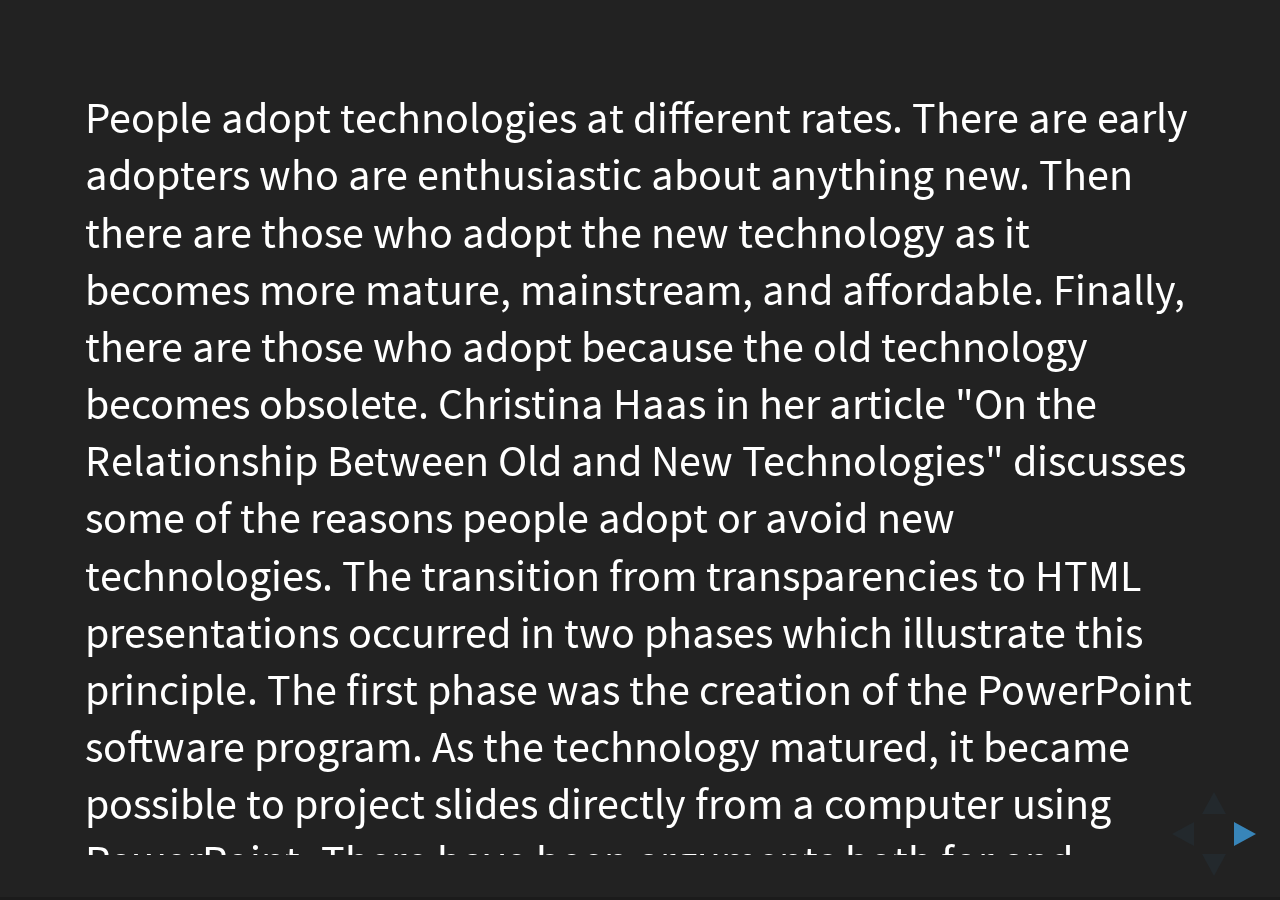
==== commit d1536c2a: "Some minor tweaks and reversed slash direction." ====
--- a/index.html
+++ b/index.html
@@ -4,7 +4,7 @@
 	<head>
 		<meta charset="utf-8">
 
-		<title>reveal.js – The HTML Presentation Framework</title>
+		<title>Transparencies to Reveal.js</title>
 
 		<meta name="description" content="A framework for easily creating beautiful presentations using HTML">
 		<meta name="author" content="Hakim El Hattab">
@@ -47,70 +47,75 @@
 						<small>Created by <a href="http://hakim.se">Hakim El Hattab</a> / <a href="http://twitter.com/hakimel">@hakimel</a></small>
 					</p>
 				</section> -->
-
-				<section>
-					<h2>Transparencies to PowerPoint</h2>
-					
-						<p>People adopt technologies at different rates. There are early adopters who are enthusiastic about anything new. Then there are those who adopt the new technology as it becomes more mature, mainstream, and affordable. Finally, there are those who adopt because the old technology becomes obsolete. Christina Haas in her article "On the Relationship Between Old and New Technologies" discusses some of the reasons people adopt or avoid new technologies. The transition from transparencies to HTML presentations occurred in two phases which illustrate this principle. The first phase was the creation of the PowerPoint software program. As the technology matured, it became possible to project slides directly from  a computer using PowerPoint. There have been arguments both for and against using direct projection of slides from a computer using PowerPoint. The second phase of the transition was the develpment of frameworks for creating presentations using HTML. Again, there are arguments both for and against using PowerPoint instead of HTML. This presentation will describe the two phases and address how maturity of technology  influenced how technology was created and adopted.</p>
-				
-				</section>
+<!--Slide 1 -->
+				<section><p>People adopt technologies at different rates. There are early adopters who are enthusiastic about anything new. Then there are those who adopt the new technology as it becomes more mature, mainstream, and affordable. Finally, there are those who adopt because the old technology becomes obsolete. Christina Haas in her article "On the Relationship Between Old and New Technologies" discusses some of the reasons people adopt or avoid new technologies. The transition from transparencies to HTML presentations occurred in two phases which illustrate this principle. The first phase was the creation of the PowerPoint software program. As the technology matured, it became possible to project slides directly from  a computer using PowerPoint. There have been arguments both for and against using direct projection of slides from a computer using PowerPoint. The second phase of the transition was the develpment of frameworks for creating presentations using HTML. Again, there are arguments both for and against using PowerPoint instead of HTML. This presentation will describe the two phases and address how maturity of technology  influenced how technology was created and adopted.</p></section>				
+<!--Slide 2	-->			
 				<section>
 					<h2>Maturity of Technology</h2>
 					
-					<p>Christina Haas’ view of transition of technology from old to new stresses that it is not a direct replacement. One of the reasons for this is that people adopt new technologies at different rates. Maturity of the technology is part of the reason for this. Two curves illustrate this point – the S-curve illustrates maturation of technology and the adoption bell curve represents when different groups of people adopt technology.  The two curves could be superimposed to illustrate that most people adopt the technology when it is more mature.</p>
-
+					<p>Christina Haas’ view of transition of technology from old to new stresses that it is not a direct replacement. One of the reasons for this is that people adopt new technologies at different rates. Maturity of the technology is part of the reason for this. Two curves illustrate this point – the S-curve illustrates maturation of technology and the adoption bell curve represents when different groups of people adopt technology.  When superimposed (not shown) the two curves illustrate that most people adopt the technology when it is more mature.</p>
+					<img src="assets/img/maturity_curve.jpg" alt="Tehnology maturity curve" height="250" width="400" />
+					<img src="assets/img/innovation_curve.jpg" alt="Innovation curve" height="250" width="400" />
 					<p>Rajesh Kumar provides another definition of mature technology that relates maturity to how transparent it is. To him, transparency means that we use it without thinking about the how and why of its working. One example he uses is that of radio communication. During the 1890’s this was novel and astonishing. Today, we use it in cell phones, GPS, remote control (of TV’s and cars), and WiFi. The University’s wireless internet access would not exist without it, yet we don’t often think about the basis for why these work. As the technology becomes even more mature, we don’t even think of it as technology anymore – books and other printed media for example. Usability is an essential contributor to this type of transparency. If a technology is so difficult to use that only a few individuals within a select group are using it, it is not transparent and is still in the early stages of development.</p>
 				</section>
-				
-				<!-- Example of nested vertical slides -->
+<!--Slide 3	-->
 				<section>
-						<h2>Early Presentations</h2>
-						<img src="assets\img\projector.jpg" alt="overhead projector" />
-						<img src="assets\img\carousel.jpg" alt="slide carousel" />
-						<p>In the 1870's, Jules Duboscq developed the overhead projector, then called a viewgraph (image on the left) (9). David E. Hansen patented the 35mm slide carousel in May of 1965 (image on the right)(3). Prior to PowerPoint, these were the instruments people used to show information in presentations. Overhead projectors use clear plastic transparencies as the media that contained the information. These are the size of an 8X10 inch piece of paper. The carousels used 35mm slides. Making these media for presentations was a tedious, costly, and time-consuming process. The process required giving a sketch to a secretary, the secretary typing it, photocopying it, and finally giving it to the presenters for modifications, corrections, and comments.  This continued until the presenters were satisfied or until they actually had to give the presentation (6).</p>	
+					<h1>Transparencies to PowerPoint</h1>
+					<p>The difficulties of preparing presentations using old media drove the development of  PowerPoint.</p>
+				</section>
+<!--Slide 4	-->				
+				<section>
+					<h2>Early Presentations</h2>
+					<img src="assets/img/projector.jpg" alt="overhead projector" />
+					<img src="assets/img/carousel.jpg" alt="slide carousel" />
+					<p>In the 1870's, Jules Duboscq developed the overhead projector, then called a viewgraph (image on the left) (9). David E. Hansen patented the 35mm slide carousel in May of 1965 (image on the right)(3). Prior to PowerPoint, these were the instruments people used to show information in presentations. Overhead projectors use clear plastic transparencies as the media that contained the information. These are the size of an 8X10 inch piece of paper. The carousels used 35mm slides. Making these media for presentations was a tedious, costly, and time-consuming process. The process required giving a sketch to a secretary, the secretary typing it, photocopying it, and finally giving it to the presenters for modifications, corrections, and comments.  This continued until the presenters were satisfied or until they actually had to give the presentation (6).</p>	
 					</section>
+<!--Slide 5	-->				
 					<section>
-						<p>At this time, presenters had little control over their presentations. To work around this problem, Robert Gaskins created a system that the presenters could use to make their own transparencies. His description of the system captures the exigence for a system to make overheads:</p>
-							<p><blockquote cite=Robert Gaskins, Sweating Bullets: Notes About Inventing PowerPoint, April 2012>This system was so cumbersome to use that it almost amounted to an unplanned laboratory experiment in how painful you could make a presentation system and still have the lab animals clamor to use it.</blockquote></p>
+					<p>At this time, presenters had little control over their presentations. To work around this problem, Robert Gaskins created a system that the presenters could use to make their own transparencies. His description of the system captures the exigence for a system to make overheads:</p>
+						<p><blockquote cite=Robert Gaskins, Sweating Bullets: Notes About Inventing PowerPoint, April 2012>This system was so cumbersome to use that it almost amounted to an unplanned laboratory experiment in how painful you could make a presentation system and still have the lab animals clamor to use it.</blockquote></p>
 					</section>
+<!--Slide 6	-->				
 				<section>
 					<h2>The Beginnings of PowerPoint</h2>
-					<img src="\assets\img\PowerPoint_1.jpg" alt="FirstGetInfo" />
-					<p>The early history of PowerPoint illustrates the importance of a supporting technology's maturity in development of new technology. Robert Gaskins wrote his first concept of PowerPoint in 1984 (6). He and his team never envisioned PowerPoint replacing transparencies and 35mm slides. Rather, they designed PowerPoint to fulfill the desire on the part of the presenters to make their own slides, notes, and handouts. Gaskins observed in a worldwide tour that the style of presentations was universal. Based on this observation, he counted the slides with a particular design and used this information to design the slide templates that are available in PowerPoint. The first version of PowerPoint was for the Macintosh because its graphical interface was much more mature than Windows (1). The first Get Info box from PowerPoint on a Macintosh is shown shown at the top of this slide. 				
+					<img src="assets/img/PowerPoint_1.jpg" alt="FirstGetInfo" />
+					<p>The early history of PowerPoint illustrates the importance of supporting technology's maturity in development of new technology. Robert Gaskins wrote his first concept of PowerPoint in 1984 (6). He and his team never envisioned PowerPoint replacing transparencies and 35mm slides. Rather, they designed PowerPoint to fulfill the desire on the part of the presenters to make their own slides, notes, and handouts. Gaskins observed in a worldwide tour that the style of presentations was universal. Based on this observation, he counted the slides with a particular design and used this information to design the slide templates that are available in PowerPoint. The first version of PowerPoint was for the Macintosh because its graphical interface was much more mature than Windows (1). The first Get Info box from PowerPoint on a Macintosh is shown shown at the top of this slide. 				
 					This version of PowerPoint took full advantage of all that the computer and its accessories offered. By today's standards, they did not offer much, but being able to design and create their own presentations was still a tremendous advantage to presenters. The technology for projecting directly from a computer to a screen did not exist yet, so the output from PowerPoint was shaped by the technology that was available. Only black and white (or green) monitors and printers were available, so PowerPoint 1.0 produced black and white slides that could be printed on black and white printers. The second version of PowerPoint offered color because monitors were now capable of it. This gave presenters the option to make color 35mm slides. The third version of PowerPoint was capable of video content, and the presentation could now be projected using laptops and video projectors.
 					</p>
 				</section>
+<!--Slide 7	-->			
 				<section>
-				<img src="assets\img\ppx.jpg" alt="PowerPoint_splash_screen" height="300" width="650" />
 					<h2>Different Rates of Adoption</h2>
+					<img src="assets/img/ppx.jpg" alt="PowerPoint_splash_screen" height="300" width="650" />
 					<p>Even when technology to project directly from PowerPoint existed, not everyone adopted it with wholehearted enthusiasm. Cost was probably one reason for this. Now, laptops and PowerPoint are inexpensive enough that nearly everyone can afford them, but at the time the technology became available, much of the hardware and software required was still too expensive for individual use. Also, the money required to install video projectors in every conference room may have been prohibitive for some institutions. Another fact contributing to the slow adoption by some users was that it was  not necessary to have PowerPoint to make overheads for presentations. Laser printers, inkjet printers, word processors, and drawing programs were becoming more affordable and would allow most people to make the overhead transparencies that they needed for presentations. These presentations obviously did not have the fancy animations and layouts that PowerPoint provided, and they did not have the handouts and other parts of a presentation in the same software package, but they were functional. There are certainly advantages to PowerPoint. Having all the slides correctly ordered in PowerPoint on a laptop is one because transparencies can be easily lost or mixed up in use and transport. However, from a teacher/student standpoint, transparencies have their advantages. For one, they slow the presentation which could be an advantage to students. It is also possible to write on and erase a transparency so they can be reused and written on in real time. This can be an advantage if the screen blocks the whiteboard.  
 					</p>
 				</section>
-			
+<!--Slide 8	-->		
 				<section>
 					<h2>Some Criticism</h2>
 					<p>Now that PowerPoint is deeply ingrained in our culture, there has been some criticism of its use. Some of these criticisms have been put forward by Edward Tufte. He discusses how PowerPoint limits the amount of data that can be included on a PowerPoint slide. He believes this limits a user’s ability to do rigorous analysis and give intelligent technical presentations (12).
 					</p>
 				</section>
-
-			
+<!--Slide 9	-->
 				<section>
 					<h2>In Defense of PowerPoint</h2>
 					<p>The Neilsen/Norman group wrote an excellent essay refuting Tufte's points (8). They do not believe that PowerPoint is to blame. Rather, the speaking and design skills of the presenter are weak. Tufte would argue that this is a result of the limitations inherent in the slide templates, and there may be truth to this statement. However, the design of the templates was based on presentations Robert Gaskins observed in his international tour. He took this tour at a time before PowerPoint, and given the amount of effort involved in creating these slides, the presenters would probably not have used such layouts if they were not effective. Perhaps those who have information should put more consideration into whether the best means to convey it is in a presentation or in a written report.</p>
 				</section>
+<!--Slide 10 -->
 				<section>
-					<h1>Alternatives to PowerPoint</h1>
+					<h1>PowerPoint to HTML</h1>
 					<p>Technology has matured and become less expensive, and few conference rooms continue to have overhead projectors, so PowerPoint or a PowerPoint alternative is now almost essential.</p>
 				</section>
-
+<!--Slide 11 -->
 				<section>
 					<h2>Free Offline Alternatives</h2>
+					<img src="assets/img/impress_icons.png" alt="Impress_icons" />
 					<p>People seek alternatives to PowerPoint for a variety of reasons. Seeking alternatives can be related to cost, a need for online collaboration, or just a desire not to contribute to the Microsoft monopoly. For reasons of cost and a desire not to use Microsoft products, there are offline alternatives - Impress in the LibreOffice suite is one (9). Impress in Apache's OpenOffice is another. These two are based on the same source code, but LibreOffice forked from OpenOffice. LibreOffice is getting more developer attention, so it has more new features. However, OpenOffice has better compatibility with Microsoft's products. These options have the advantage that they are free, and they offer many of the same features as PowerPoint.</p>
 				</section>
-				
+<!--Slide 12 -->			
 				<section>
 					<h2>HTML frameworks</h2>
-					<p></p>
+					<p>For those who want online collaboration or web-based access, or access to their presentations at all times, there are many online frameworks for web-based presentations. These include Reveal.js, Fathom.js, and Impress.js and can be found in a search for PowerPoint alternatives. There are also simple and complex frameworks for creating slides using HTML. One simple one created in 2001: <a href="http://www.faughnan.com/slides/readme.html">JavaScript slides</a>. More complex ones are created by Reveal.js and Impress.js. Impress.js is particularly interesting – the slides seem to be scattered on one large canvas and using the arrow keys allows navigation between the slides. Comments about Reveal.js illustrate Haas's assertion that technology evolution is not a linear direct replacement model. One reviewer claimed that an advantage of Reveal.js is that it does not use a WYSIWYG interface. However, the developers of PowerPoint considered this interface one of its essential features. For many, possibly most, users of PowerPoint the loss of the WYSIWYG interface would not be an advantage.</p>
 				</section>
 		
 				<section>
@@ -132,8 +137,6 @@
 		</ol>
 				</section>
 				
-
-
 			</div>
 
 		</div>
--- a/css/reveal.css
+++ b/css/reveal.css
@@ -14,7 +14,7 @@
 .reveal del, .reveal dfn, .reveal em, .reveal img, .reveal ins, .reveal kbd, .reveal q, .reveal s, .reveal samp,
 .reveal small, .reveal strike, .reveal strong, .reveal sub, .reveal sup, .reveal tt, .reveal var,
 .reveal b, .reveal u, .reveal center,
-.reveal dl, .reveal dt, .reveal dd, .reveal ol, .reveal ul, .reveal li,
+.reveal dl, .reveal dt, .reveal dd, .reveal ul, .reveal li,
 .reveal fieldset, .reveal form, .reveal label, .reveal legend,
 .reveal table, .reveal caption, .reveal tbody, .reveal tfoot, .reveal thead, .reveal tr, .reveal th, .reveal td,
 .reveal article, .reveal aside, .reveal canvas, .reveal details, .reveal embed,
@@ -53,7 +53,7 @@
 html:-moz-full-screen-ancestor {
   background-color: inherit; }
   
-.entry-content ol li {list-style-position:inside;}
+
 
 /*********************************************
  * VIEW FRAGMENTS
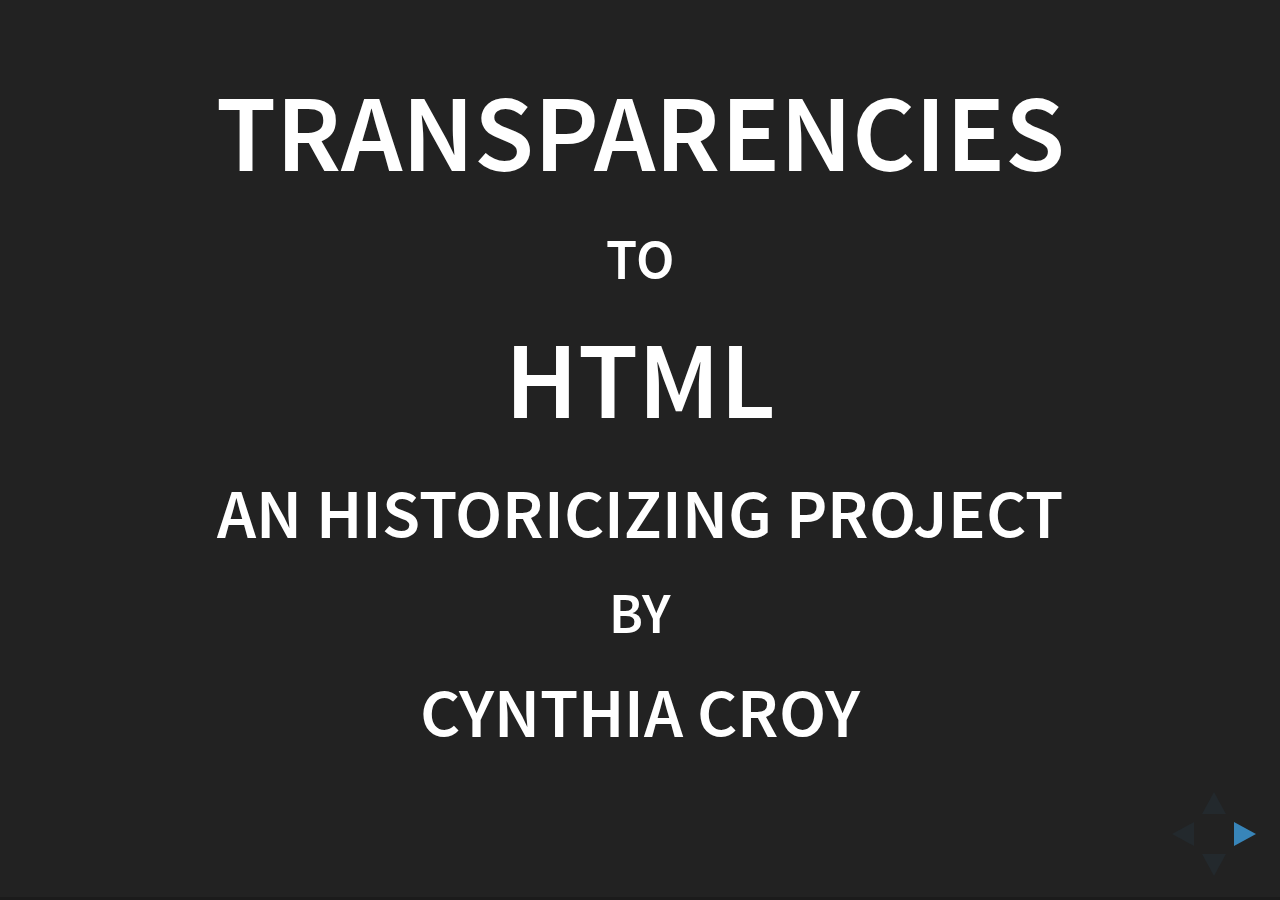
==== commit 08ecafaa: "Final commit" ====
--- a/index.html
+++ b/index.html
@@ -47,93 +47,165 @@
 						<small>Created by <a href="http://hakim.se">Hakim El Hattab</a> / <a href="http://twitter.com/hakimel">@hakimel</a></small>
 					</p>
 				</section> -->
-<!--Slide 1 -->
-				<section><p>People adopt technologies at different rates. There are early adopters who are enthusiastic about anything new. Then there are those who adopt the new technology as it becomes more mature, mainstream, and affordable. Finally, there are those who adopt because the old technology becomes obsolete. Christina Haas in her article "On the Relationship Between Old and New Technologies" discusses some of the reasons people adopt or avoid new technologies. The transition from transparencies to HTML presentations occurred in two phases which illustrate this principle. The first phase was the creation of the PowerPoint software program. As the technology matured, it became possible to project slides directly from  a computer using PowerPoint. There have been arguments both for and against using direct projection of slides from a computer using PowerPoint. The second phase of the transition was the develpment of frameworks for creating presentations using HTML. Again, there are arguments both for and against using PowerPoint instead of HTML. This presentation will describe the two phases and address how maturity of technology  influenced how technology was created and adopted.</p></section>				
-<!--Slide 2	-->			
+<!--Slide 1 --><section>
+					<h1><center>Transparencies</center></h1> <h3><center>to</center></h3> <h1><center>HTML</center></h1>
+					<h2><center>An Historicizing Project</center></h2>
+					<h3><center>by</center></h3>
+					<h2><center>Cynthia Croy</center></h2>
+				</section>
+				
+<!--Slide 2 -->	<section>
+					<p>People adopt technologies at different rates. There are early adopters who are enthusiastic about anything new. Then there are those who adopt the new technology as it becomes more mature, mainstream, and affordable. Finally, there are those who adopt because the old technology becomes obsolete. Christina Haas in her article "On the Relationship Between Old and New Technologies" argues that the relationship between old and new technology is complex and nuanced (1). The transition from transparencies to HTML presentations occurred in two phases which illustrate this complexity. The first phase was the creation of the PowerPoint software program. The second phase of the transition was the develpment of frameworks for creating presentations using HTML. Maturity of the technology, and any supporting technology, played key roles in the complexity of the transition. This presentation will describe the two phases and discuss how maturity of technology influenced the trajectory of presentation media.</p>
+				</section>				
+<!--Slide 3	-->			
 				<section>
 					<h2>Maturity of Technology</h2>
 					
-					<p>Christina Haas’ view of transition of technology from old to new stresses that it is not a direct replacement. One of the reasons for this is that people adopt new technologies at different rates. Maturity of the technology is part of the reason for this. Two curves illustrate this point – the S-curve illustrates maturation of technology and the adoption bell curve represents when different groups of people adopt technology.  When superimposed (not shown) the two curves illustrate that most people adopt the technology when it is more mature.</p>
-					<img src="assets/img/maturity_curve.jpg" alt="Tehnology maturity curve" height="250" width="400" />
-					<img src="assets/img/innovation_curve.jpg" alt="Innovation curve" height="250" width="400" />
-					<p>Rajesh Kumar provides another definition of mature technology that relates maturity to how transparent it is. To him, transparency means that we use it without thinking about the how and why of its working. One example he uses is that of radio communication. During the 1890’s this was novel and astonishing. Today, we use it in cell phones, GPS, remote control (of TV’s and cars), and WiFi. The University’s wireless internet access would not exist without it, yet we don’t often think about the basis for why these work. As the technology becomes even more mature, we don’t even think of it as technology anymore – books and other printed media for example. Usability is an essential contributor to this type of transparency. If a technology is so difficult to use that only a few individuals within a select group are using it, it is not transparent and is still in the early stages of development.</p>
-				</section>
-<!--Slide 3	-->
-				<section>
+					<p>Christina Haas’ view of transition of technology from old to new stresses that the transition is not a direct replacement (1). One of the reasons for this could be that people adopt new technologies at different rates. Maturity of the technology influences peoples enthusiasm for adopting it. Two curves shown below illustrate this point – the S-curve shows maturation of technology and the adoption bell curve represents when different groups of people adopt technology (2). When superimposed (not shown) the two curves illustrate how most people adopt the technology when it is more mature.</p>
+					
+					<img src="assets/img/maturity_curve.jpg" alt="Technology maturity curve" 	height="250" width="400" />
+					
+					<img src="assets/img/innovation_curve.jpg" alt="Innovation curve" 			height=	"250" width="400" />
+
+					<p>Rajesh Kumar provides another definition of mature technology that relates maturity to how transparent it is (3). To him, transparency means that we use the technology without thinking about the how and why of its working. One example he uses is that of radio communication. During the 1890’s this was novel and astonishing. Today, we use it in cell phones, GPS, remote control (of TV’s and cars), and WiFi. The University’s wireless internet access would not exist without it, yet we don’t often think about the basis for how these work. As the technology becomes even more mature, we don’t even think of it as "technology" anymore – books and other printed media for example.</p>
+					
+					<p>Usability also needs to be part of the definition of maturity and is implicit in transparency. If a technology is so difficult to use that only a few individuals within a select group are using it, it is not transparent and is still in the improving stage of development.</p>
+				</section>
+<!--Slide 4	-->
+				<section>
+
 					<h1>Transparencies to PowerPoint</h1>
-					<p>The difficulties of preparing presentations using old media drove the development of  PowerPoint.</p>
-				</section>
-<!--Slide 4	-->				
+					<p>The difficulties of preparing presentations using old media drove the development of PowerPoint.</p>
+					
+				</section>
+<!--Slide 5	-->				
 				<section>
 					<h2>Early Presentations</h2>
+					
 					<img src="assets/img/projector.jpg" alt="overhead projector" />
 					<img src="assets/img/carousel.jpg" alt="slide carousel" />
-					<p>In the 1870's, Jules Duboscq developed the overhead projector, then called a viewgraph (image on the left) (9). David E. Hansen patented the 35mm slide carousel in May of 1965 (image on the right)(3). Prior to PowerPoint, these were the instruments people used to show information in presentations. Overhead projectors use clear plastic transparencies as the media that contained the information. These are the size of an 8X10 inch piece of paper. The carousels used 35mm slides. Making these media for presentations was a tedious, costly, and time-consuming process. The process required giving a sketch to a secretary, the secretary typing it, photocopying it, and finally giving it to the presenters for modifications, corrections, and comments.  This continued until the presenters were satisfied or until they actually had to give the presentation (6).</p>	
-					</section>
-<!--Slide 5	-->				
-					<section>
-					<p>At this time, presenters had little control over their presentations. To work around this problem, Robert Gaskins created a system that the presenters could use to make their own transparencies. His description of the system captures the exigence for a system to make overheads:</p>
+					
+					<p>In the 1870's, Jules Duboscq developed the overhead projector, then called a viewgraph (image on the left) (4)(5). David E. Hansen patented the 35mm slide carousel in May of 1965 (image on the right)(6)(7). Prior to PowerPoint, these were the instruments people used to show information in presentations. Overhead projectors use clear plastic transparencies as the media that contained the information. These are the size of an 8X10 inch piece of paper. The carousels used 35mm slides. Preparing these media for presentations was a tedious, costly, and time-consuming process. The process required giving a sketch to a secretary, or for those lucky enough to have the resources, to a person with specialized skills in creating the media. The individual then translated the sketch into a slide or overhead by typing it, photocopying it, and finally giving it to the presenters for modifications, corrections, and comments. The presenter then returned it for further work. This was an iterative process that continued until the presenters were satisfied or until they actually had to give the presentation (8).</p>	
+
+				</section>
+<!--Slide 6	-->				
+				<section>
+					<p>At this time, presenters had little control over their presentations. To work around this problem, Robert Gaskins created a system that the presenters could use to make their own transparencies. His description of the system captures the exigence for software to make overheads:</p>
+					
 						<p><blockquote cite=Robert Gaskins, Sweating Bullets: Notes About Inventing PowerPoint, April 2012>This system was so cumbersome to use that it almost amounted to an unplanned laboratory experiment in how painful you could make a presentation system and still have the lab animals clamor to use it.</blockquote></p>
-					</section>
-<!--Slide 6	-->				
-				<section>
-					<h2>The Beginnings of PowerPoint</h2>
-					<img src="assets/img/PowerPoint_1.jpg" alt="FirstGetInfo" />
-					<p>The early history of PowerPoint illustrates the importance of supporting technology's maturity in development of new technology. Robert Gaskins wrote his first concept of PowerPoint in 1984 (6). He and his team never envisioned PowerPoint replacing transparencies and 35mm slides. Rather, they designed PowerPoint to fulfill the desire on the part of the presenters to make their own slides, notes, and handouts. Gaskins observed in a worldwide tour that the style of presentations was universal. Based on this observation, he counted the slides with a particular design and used this information to design the slide templates that are available in PowerPoint. The first version of PowerPoint was for the Macintosh because its graphical interface was much more mature than Windows (1). The first Get Info box from PowerPoint on a Macintosh is shown shown at the top of this slide. 				
-					This version of PowerPoint took full advantage of all that the computer and its accessories offered. By today's standards, they did not offer much, but being able to design and create their own presentations was still a tremendous advantage to presenters. The technology for projecting directly from a computer to a screen did not exist yet, so the output from PowerPoint was shaped by the technology that was available. Only black and white (or green) monitors and printers were available, so PowerPoint 1.0 produced black and white slides that could be printed on black and white printers. The second version of PowerPoint offered color because monitors were now capable of it. This gave presenters the option to make color 35mm slides. The third version of PowerPoint was capable of video content, and the presentation could now be projected using laptops and video projectors.
-					</p>
-				</section>
-<!--Slide 7	-->			
-				<section>
+						
+				</section>
+<!--Slide 7	-->				
+				<section>
+					
+				<h2>The Beginnings of PowerPoint</h2>
+					
+				<img src="assets/img/PowerPoint_1.jpg" alt="FirstGetInfo" />
+
+					<p>The early history of PowerPoint illustrates the importance of a supporting technology's maturity in development of new technology. Robert Gaskins wrote his first concept of PowerPoint in 1984 (9). At this time, the graphical user interface for the Macintosh was more mature (presumably easier to use) so the first version of PowerPoint was designed for the Macintosh (10). The "get info" screen for the first PowerPoint is shown above. Gaskins and his team never envisioned PowerPoint replacing transparencies and 35mm slides. Rather, they designed PowerPoint to fulfill the presenters' desire to make their own slides, notes, and handouts.</p>
+				</section>
+<!--Slide 8 -->					
+				<section>
+					<p>	This version of PowerPoint took full advantage of all that the Macintosh and its accessories offered. By today's standards, they did not offer much, but being able to design and create their own presentations was still a tremendous advantage to presenters. The technology for projecting directly from a computer to a screen did not exist yet, so the media for the PowerPoint output was shaped by the technology that was available. Only black and white (or green) monitors and printers were available (note the black and white "get info" screen and the black and white desktop), so PowerPoint 1.0 produced black and white slides that could be printed on black and white printers. The second version of PowerPoint offered color because monitors were now capable of it. This gave presenters the option to make color 35mm slides. The third version of PowerPoint was capable of video content, and the presentation could now be projected using laptops and video projectors(10).</p>
+				</section>
+<!--Slide 9	-->			
+				<section>
+
 					<h2>Different Rates of Adoption</h2>
-					<img src="assets/img/ppx.jpg" alt="PowerPoint_splash_screen" height="300" width="650" />
-					<p>Even when technology to project directly from PowerPoint existed, not everyone adopted it with wholehearted enthusiasm. Cost was probably one reason for this. Now, laptops and PowerPoint are inexpensive enough that nearly everyone can afford them, but at the time the technology became available, much of the hardware and software required was still too expensive for individual use. Also, the money required to install video projectors in every conference room may have been prohibitive for some institutions. Another fact contributing to the slow adoption by some users was that it was  not necessary to have PowerPoint to make overheads for presentations. Laser printers, inkjet printers, word processors, and drawing programs were becoming more affordable and would allow most people to make the overhead transparencies that they needed for presentations. These presentations obviously did not have the fancy animations and layouts that PowerPoint provided, and they did not have the handouts and other parts of a presentation in the same software package, but they were functional. There are certainly advantages to PowerPoint. Having all the slides correctly ordered in PowerPoint on a laptop is one because transparencies can be easily lost or mixed up in use and transport. However, from a teacher/student standpoint, transparencies have their advantages. For one, they slow the presentation which could be an advantage to students. It is also possible to write on and erase a transparency so they can be reused and written on in real time. This can be an advantage if the screen blocks the whiteboard.  
-					</p>
-				</section>
-<!--Slide 8	-->		
+					<img src="assets/img/ppx.jpg" alt="PowerPoint_splash_screen" height="300" width="650" align="center"/>
+					
+					<p>Even when technology to project directly from PowerPoint existed, not everyone adopted it with wholehearted enthusiasm. Cost was probably one reason for this. Now, laptops and PowerPoint are inexpensive enough that nearly everyone can afford them, but at the time the technology became available, much of the hardware and software required was still too expensive for individual use. Also, the money required to install video projectors in every conference room may have been prohibitive for some institutions. Another fact contributing to the slow adoption by some users was that it was not necessary to have PowerPoint to make overheads for presentations. Laser printers, inkjet printers, word processors, and drawing programs were becoming more affordable and would allow most people to make the overhead transparencies that they needed for presentations. These presentations obviously did not have the fancy animations and layouts that PowerPoint provided, and they did not have the handouts and other parts of a presentation in the same software package, but they were functional. However, there are certainly advantages to PowerPoint. Having all the slides correctly ordered in PowerPoint on a laptop is one because transparencies can be easily lost or mixed up in use and transport. However, from a teacher/student standpoint, transparencies have their advantages. For one, they slow the presentation which could be an advantage to students. It is also possible to write on and erase a transparency so they can be reused and written on in real time. This can be an advantage if the screen blocks the whiteboard or if the instructor is guiding students through a process.</p>
+					
+				</section>
+<!--Slide 10-->		
 				<section>
 					<h2>Some Criticism</h2>
-					<p>Now that PowerPoint is deeply ingrained in our culture, there has been some criticism of its use. Some of these criticisms have been put forward by Edward Tufte. He discusses how PowerPoint limits the amount of data that can be included on a PowerPoint slide. He believes this limits a user’s ability to do rigorous analysis and give intelligent technical presentations (12).
-					</p>
-				</section>
-<!--Slide 9	-->
+					<p>Now that PowerPoint is deeply ingrained in our culture, there has been some criticism of its use. Some of these criticisms have been put forward by Edward Tufte. He discusses how PowerPoint limits the amount of data that can be included on a PowerPoint slide. He believes this limits a user’s ability to do rigorous analysis and give intelligent technical presentations (11).</p>
+				</section>
+<!--Slide 11-->
 				<section>
 					<h2>In Defense of PowerPoint</h2>
-					<p>The Neilsen/Norman group wrote an excellent essay refuting Tufte's points (8). They do not believe that PowerPoint is to blame. Rather, the speaking and design skills of the presenter are weak. Tufte would argue that this is a result of the limitations inherent in the slide templates, and there may be truth to this statement. However, the design of the templates was based on presentations Robert Gaskins observed in his international tour. He took this tour at a time before PowerPoint, and given the amount of effort involved in creating these slides, the presenters would probably not have used such layouts if they were not effective. Perhaps those who have information should put more consideration into whether the best means to convey it is in a presentation or in a written report.</p>
-				</section>
-<!--Slide 10 -->
+					<p>The Neilsen/Norman group wrote an excellent essay refuting Tufte's points (12). They do not believe that PowerPoint is to blame. Rather, the speaking and design skills of the presenter are weak. Tufte would argue that this is a result of the limitations inherent in the slide templates, and there may be truth to this statement. However, the design of the templates was based on presentations Robert Gaskins observed in an international tour where he found that the design of presentation slides was universal. He took this tour at a time before PowerPoint, and given the amount of effort involved in creating these slides, the presenters would probably not have used such designs if they were not effective. </p>
+				</section>
+<!--Slide 12 -->
 				<section>
 					<h1>PowerPoint to HTML</h1>
 					<p>Technology has matured and become less expensive, and few conference rooms continue to have overhead projectors, so PowerPoint or a PowerPoint alternative is now almost essential.</p>
 				</section>
-<!--Slide 11 -->
+<!--Slide 13 -->
 				<section>
 					<h2>Free Offline Alternatives</h2>
-					<img src="assets/img/impress_icons.png" alt="Impress_icons" />
-					<p>People seek alternatives to PowerPoint for a variety of reasons. Seeking alternatives can be related to cost, a need for online collaboration, or just a desire not to contribute to the Microsoft monopoly. For reasons of cost and a desire not to use Microsoft products, there are offline alternatives - Impress in the LibreOffice suite is one (9). Impress in Apache's OpenOffice is another. These two are based on the same source code, but LibreOffice forked from OpenOffice. LibreOffice is getting more developer attention, so it has more new features. However, OpenOffice has better compatibility with Microsoft's products. These options have the advantage that they are free, and they offer many of the same features as PowerPoint.</p>
-				</section>
-<!--Slide 12 -->			
-				<section>
-					<h2>HTML frameworks</h2>
-					<p>For those who want online collaboration or web-based access, or access to their presentations at all times, there are many online frameworks for web-based presentations. These include Reveal.js, Fathom.js, and Impress.js and can be found in a search for PowerPoint alternatives. There are also simple and complex frameworks for creating slides using HTML. One simple one created in 2001: <a href="http://www.faughnan.com/slides/readme.html">JavaScript slides</a>. More complex ones are created by Reveal.js and Impress.js. Impress.js is particularly interesting – the slides seem to be scattered on one large canvas and using the arrow keys allows navigation between the slides. Comments about Reveal.js illustrate Haas's assertion that technology evolution is not a linear direct replacement model. One reviewer claimed that an advantage of Reveal.js is that it does not use a WYSIWYG interface. However, the developers of PowerPoint considered this interface one of its essential features. For many, possibly most, users of PowerPoint the loss of the WYSIWYG interface would not be an advantage.</p>
-				</section>
-		
+					<p>People seek alternatives to PowerPoint for a variety of reasons. Seeking alternatives can be related to cost, a need for online collaboration, or just a desire not to contribute to the Microsoft monopoly. For reasons of cost and a desire not to use Microsoft products, there are offline alternatives - Impress in the LibreOffice suite is one (13). Impress in Apache's OpenOffice is another (14). These two are based on the same source code, but LibreOffice forked from OpenOffice. LibreOffice is getting more developer attention, so it has more new features. However, OpenOffice has better compatibility with Microsoft's products. Even so, there are glitches in the translation. These are both fairly mature technologies, in that they are easy to use, but the limited use of PowerPoint by most professionals prevents widespread use of these alternatives. (Images from Wikimedia Commons)</p>
+					
+					<div id="captions">
+					
+						<div class="column1of2" > 
+							<img src="assets/img/Libre_impress.jpg" alt="LibreImpress_icons"/>
+						</div> 
+						<div class="column2of2"> This image file is the icon for LibreOffice Impress. It is licensed under the <a href="https://creativecommons.org/licenses/by-sa/3.0/au/legalcode">Creative Commons Attribution-Share Alike 3.0 Unported</a> license.
+						</div>
+					
+						<div class="column1of2" > 
+							<img src="assets/img/OpenOffice_impress.jpg" alt="OpenOffice Impress_icons" /> 
+						</div> 
+						<div class="column2of2"> This image file is the icon for OpenOffice Impress.  Copyright © 2015 The author Licensed under the Apache License, Version 2.0 (the "License"); you may not use this file except in compliance with the License. You may obtain a copy of the License at <a href=" https://www.apache.org/licenses/LICENSE-2.0."> Apache.org</a>.  Unless required by applicable law or agreed to in writing, software distributed under the License is distributed on an "AS IS" BASIS, WITHOUT WARRANTIES OR CONDITIONS OF ANY KIND, either express or implied. See the License for the specific language governing permissions and limitations under the License.
+						</div>
+					</div>
+				</section>	
+				
+<!--Slide 14 -->			
+				<section>
+				<h2>HTML frameworks</h2>
+				<p>HTML is the language that creates all the pages on the internet. It is possible to create alternatives to Powerpoint using HTML. For those who want online collaboration, web-based access, or access to their presentations at all times, there are many online frameworks for web-based presentations. These can be simple or complex. One simple one created in 2001: <a href="http://www.faughnan.com/slides/readme.html">JavaScript slides</a>(15). More complex ones include Reveal.js, Fathom.js, and Impress.js and can be found in a search for PowerPoint alternatives. Impress.js is particularly interesting – the slides seem to be scattered on one large canvas and using the arrow keys allows navigation between the slides. Comments about Reveal.js illustrate Haas's assertion that technology evolution is not a linear direct replacement model. One reviewer claimed that an advantage of HTML frameworks is that they do not use a WYSIWYG interface (16). However, the developers of PowerPoint considered this interface one of its essential features, and the WYSIWG interface seems like it is a hallmark of mature computer software. For many, possibly most, potential users of Reveal.js the loss of the WYSIWYG interface would not be an advantage.</p>  
+				</section>
+<!--Slide 15 -->				
+				<section>
+				<h2>Conclusions</h2>
+				<p>A presentation framework may not have been the best media for conveying this information. It brings to mind the limitations of presentation media (specifically PowerPoint) discussed by Tufte. The style of the pages was based on what is needed for slide presentations, which is understandable since that is the framework's purpose. However, some modifications were necessary to make it useful for this presentation. The font size is large, (as is appropriate for presentations) but it is not possible to fit enough text on a slide to cover the information adequately without audio supplementation. Therefore adding scroll bars to the slides was necessary. The ordered list for the references would not initially go above 9, which would make sense for a presentation because long lists don't make sense in slide presentations.</p>
+				<p>HTML frameworks are at the end of a trajectory of presentation media that started with overhead transparencies, transitioned through PowerPoint, and ends with web based media. A program like PowerPoint was very helpful and necessary at the time. Maturity of supporting software technology (the Macintosh OS) was a key factor in the initial development of PowerPoint. Maturity of supporting hardware technology was key in the evolution of PowerPoint into a program that can be used for making presentations projected onto a screen from a laptop as we see today. PowerPoint is now very mature and is a well established feature in presentations seen today. HTML technology is not very mature from a usability perspective, since the majority will find it difficult to use. Since most people are comfortable with PowerPoint, HTML frameworks may not become mainstream for some time.</p>
+				</section>
+<!--Slide 16 -->				
+				<section>
+				<h2>Acknowledgements</h2>
+				<p>My sincere gratitude to Hakim El Hattab and all the developers who created and improved Reveal.js. </p>
+				<p>Many thanks to Chris Lindgren who had the courage to teach WRIT4662w for the first time and who directed me to resources for this project.</p>
+				</section>
+<!--Slide 17 -->		
 				<section>
 					<h2>References</h2>
 		<ol>
-		<li>http://archive.computerhistory.org/resources/access/text/2012/06/102745695-01-acc.pdf -BEGINNINGS OF POWERPOINT, A Personal Technical Story – Written by Dennis Austin
-		<li>http://code.tutsplus.com/tutorials/how-to-create-presentation-slides-with-html-and-css--net-19870 Retrieved 2015-10-23.
-		<li>"Combined slide projector and slide tray". Google.com/patents. Wikipedia retrieved 2014-02-07.</li>
-		<li>http://www.design-is-fine.org/post/51584292886/hans-gugelot-kodak-diaprojektor-carousel-slide Retrieved 2015-10-23.</li>
-		<li>http://www.faughnan.com/slides/readme.html Retrieved 2015-10-23.</li>
-		<li>Gaskins, Robert. Sweating Bullets: Notes About Inventing PowerPoint, April 2012.</li>
-		<li>https://getbootstrap.com/examples/jumbotron/ Retrieved 2015-10-23</li>
-		<li>http://www.jnd.org/dn.mss/in_defense_of_powerp.html Retrieved 2015-10-23.</li>
-		<li>https://www.libreoffice.org/</li>
-		<li>"Overhead Projectors". National Museum of American History. Wikipedia retrieved 2015-01-07</li>
-		<li>http://porterelectronics.com/3m-overhead-projector-9100-model/?gclid=CLKfmoro3MgCFRApaQodPUoKjQ Retrieved 2015-10-23.</li>
-		<li>http://techcrunch.com/2015/02/04/bunkr-is-now-the-definitive-modern-presentation-tool-for-the-web/#.787op9:KtHW Retrieved 2015-10-25.</li>
-		<li>Tufte, Edward R. The Cognitive Style of PowerPoint: Pitching Out Corrupts Within, November 2011. (Second printing, first was in 2006)</li>
+		<!--1--><li>Christina Haas, On the Relationship Between Old and New Technologies, Computers and Composition 16, 209-228, 1999.</li>
+		
+		<!--2--><li>http://www.mitre.org/publications/systems-engineering-guide/acquisition-systems-engineering/acquisition-program-planning/assessing-technical-maturity Retrieved 2015-12-11</li>
+		
+		<!--3--><li>https://www.linkedin.com/pulse/maturity-technology-proportional-its-transparency-rajesh-kumar-r Retrieved 2015-12-11</li>
+		
+		<!--4--><li>http://porterelectronics.com/3m-overhead-projector-9100-model/?gclid=CLKfmoro3MgCFRApaQodPUoKjQ Retrieved 2015-10-23.</li>
+		
+		<!--5--><li>"Overhead Projectors". National Museum of American History. Wikipedia retrieved 2015-01-07</li>
+		
+		<!--6--><li>http://www.design-is-fine.org/post/51584292886/hans-gugelot-kodak-diaprojektor-carousel-slide Retrieved 2015-10-23.</li>
+		
+		<!--7--><li>"Combined slide projector and slide tray". Google.com/patents. Wikipedia retrieved 2014-02-07.</li>
+		
+		<!--8--><li>Gaskins, Robert. Sweating Bullets: Notes About Inventing PowerPoint, April 2012.</li>
+		
+		<!--9--><li>http://www.gbuwizards.com/files/gaskins-original-powerpoint-proposal-14-aug-1984.pdf</li>
+		
+		<!--10--><li>http://archive.computerhistory.org/resources/access/text/2012/06/102745695-01-acc.pdf -BEGINNINGS OF POWERPOINT, A Personal Technical Story – Written by Dennis Austin</li>
+		
+		<!--11--><li>Tufte, Edward R. The Cognitive Style of PowerPoint: Pitching Out Corrupts Within, November 2011. (Second printing, first was in 2006)</li>
+		
+		<!--12--><li>http://www.jnd.org/dn.mss/in_defense_of_powerp.html - Retrieved 2015-12-11</li>
+		
+		<!--13--><li>https://www.libreoffice.org/</li>
+		
+		<!--14--><li>https://www.openoffice.org/</li>
+		
+		<!--15--><li>http://www.faughnan.com/slides/readme.html Retrieved 2015-10-23.</li>
+		
+		<!--16--><li>http://www.sitepoint.com/5-free-html5-presentation-systems/ - Retrieved 2015-12-11</li>
+		
 		</ol>
 				</section>
 				
--- a/css/reveal.css
+++ b/css/reveal.css
@@ -7,7 +7,29 @@
  */
 /*********************************************
  * RESET STYLES
- *********************************************/
+ removed ol reset
+ *********************************************/
+#captions{
+	font-size:50%
+	}
+.column1of2  {
+	float: left;
+	height: 300px;
+	width: 460px;
+	margin: 10px;}
+.column2of2  {
+	float: left;
+	height: 300px;
+	width: 460px;
+	margin: 10px;}
+	
+	img.displayed {
+    display: block;
+    margin-left: auto;
+    margin-right: auto }
+	
+	
+ 
 html, body, .reveal div, .reveal span, .reveal applet, .reveal object, .reveal iframe,
 .reveal h1, .reveal h2, .reveal h3, .reveal h4, .reveal h5, .reveal h6, .reveal p, .reveal blockquote, .reveal pre,
 .reveal a, .reveal abbr, .reveal acronym, .reveal address, .reveal big, .reveal cite, .reveal code,
